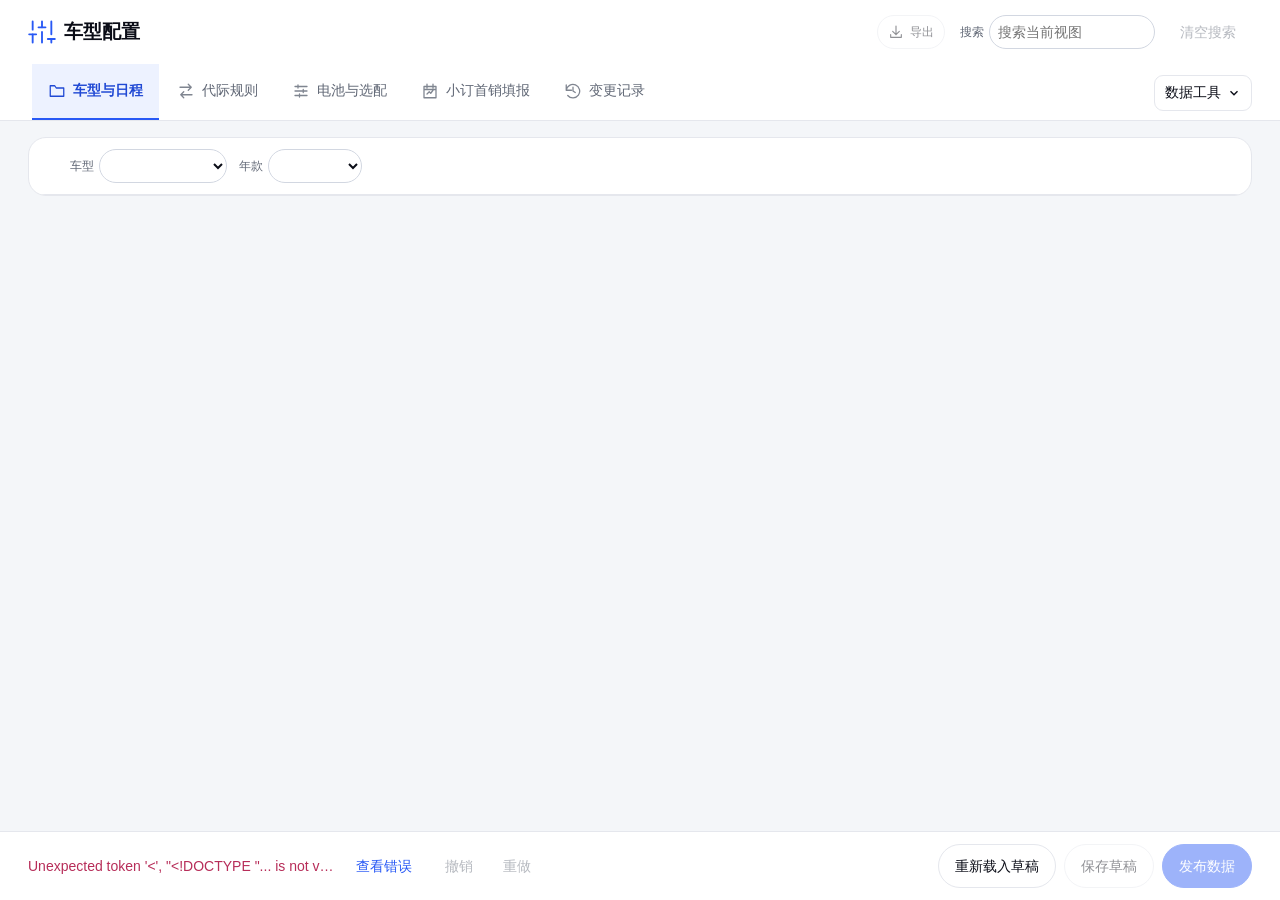
==== web/index.html @ f997c11d "固定标题栏搜索并将车型和年款筛选移入日程工具栏" ====
<!doctype html>
<html lang="zh-CN"><head><meta charset="utf-8"><meta name="viewport" content="width=device-width,initial-scale=1"><title>车型配置管理</title><script src="frame-account.js"></script><link rel="stylesheet" href="style.css"></head><body>
<header>
  <div class="heading">
    <div class="heading-identity"><h1 class="product-title"><svg class="title-icon" viewBox="0 0 24 24" fill="none" stroke="currentColor" stroke-width="1.6" stroke-linecap="round" stroke-linejoin="round" aria-hidden="true" focusable="false"><path d="M4 21v-7m0-4V3m8 18v-9m0-4V3m8 18v-3m0-4V3"/><path d="M1 14h6m2-6h6m2 10h6"/></svg>车型配置</h1></div>
    <div class="top-actions">
      <button id="template" hidden title="下载模板" aria-label="下载模板"><svg viewBox="0 0 24 24" aria-hidden="true" focusable="false"><path d="M7 3h8l4 4v14H5V3h2Zm7 0v5h5m-7 2v7m-3-3 3 3 3-3"/></svg><span>模板</span></button>
      <button id="import" hidden class="primary" title="批量导入" aria-label="批量导入"><svg viewBox="0 0 24 24" aria-hidden="true" focusable="false"><path d="M12 16V3m-5 5 5-5 5 5M4 15v5h16v-5"/></svg><span>批量导入</span></button>
      <button id="export" title="导出 Excel" aria-label="导出 Excel"><svg viewBox="0 0 24 24" aria-hidden="true" focusable="false"><path d="M12 3v13m-5-5 5 5 5-5M4 16v4h16v-4"/></svg><span>导出</span></button>
      <input id="file" type="file" accept=".xlsx" multiple hidden>
    </div>
    <button type="button" class="mobile-filter-toggle" aria-expanded="false" aria-controls="catalog-filters">筛选</button>
    <div id="catalog-filters" class="filters" role="group" aria-label="筛选">
      <label>搜索<input id="search" type="search" placeholder="搜索当前视图"></label>
      <button id="clear-filters" class="quiet" disabled>清空搜索</button>
    </div>
  </div>
  <nav aria-label="配置管理">
    <button data-tab="schedule" class="active" aria-current="page"><svg viewBox="0 0 24 24" aria-hidden="true" focusable="false"><path d="M3 5h6l2 3h10v11H3z"/></svg>车型与日程</button>
    <button data-tab="generation"><svg viewBox="0 0 24 24" aria-hidden="true" focusable="false"><path d="M4 7h15m-4-4 4 4-4 4M20 17H5m4-4-4 4 4 4"/></svg>代际规则</button>
    <button data-tab="options"><svg viewBox="0 0 24 24" aria-hidden="true" focusable="false"><path d="M4 6h16M4 12h16M4 18h16M8 4v4m7 2v4m-5 2v4"/></svg>电池与选配</button>
    <button data-tab="reporting"><svg viewBox="0 0 24 24" aria-hidden="true" focusable="false"><path d="M4 6h16v15H4zM4 10h16M8 3v5m8-5v5m-8 8 3-3 2 2 3-4"/></svg>小订首销填报</button>
    <button data-tab="history"><svg viewBox="0 0 24 24" aria-hidden="true" focusable="false"><path d="M3 11a9 9 0 1 1 2 7M3 4v7h7m2-4v5l3 2"/></svg>变更记录</button>
  </nav>
  <div class="data-tools">
    <button type="button" id="data-tools" aria-controls="data-tools-panel" aria-expanded="false">数据工具<svg viewBox="0 0 16 16" aria-hidden="true"><path d="m4 6 4 4 4-4"/></svg></button>
    <div id="data-tools-panel" role="group" aria-labelledby="data-tools" hidden>
      <label id="owner-label" hidden>维护人<input id="owner" maxlength="100" autocomplete="off"></label>
      <button type="button" id="reload-rules" disabled>从脚本重新载入</button>
      <button type="button" id="campaign-import" disabled>导入小订首销旧表</button>
      <button type="button" id="campaign-undo-import" hidden>撤销旧表导入</button>
      <button type="button" data-runtime>运行路径</button>
    </div>
    <input type="file" id="campaign-file" accept=".xlsx" hidden>
  </div>
</header>
<main>
  <section class="panel">
    <div class="view-toolbar">
      <div id="view-tabs" class="view-tabs" role="group" aria-label="编辑视图"></div>
      <div id="schedule-filters" role="group" aria-label="车型与日程筛选">
        <label>车型<select id="model"></select></label>
        <label>年款<select id="year"></select></label>
        <button id="clear-schedule-filters" class="quiet" hidden>清空筛选</button>
      </div>
      <div id="actions"></div>
    </div>
    <div id="content"></div>
    <div class="results-summary">
      <span id="count" class="muted"></span>
      <div id="pagination" class="pagination"></div>
    </div>
  </section>
</main>
<footer><div><span id="status" role="status" aria-live="polite">正在载入…</span><span id="notice" role="status"></span><span id="error-notice" role="alert"></span><button id="error-detail" class="link" hidden>查看错误</button><div class="undo-actions"><button id="undo" aria-keyshortcuts="Control+Z Meta+Z" title="撤销（Ctrl / ⌘ + Z）" class="quiet" disabled>撤销</button><button id="redo" aria-keyshortcuts="Control+Y Meta+Shift+Z" title="重做（Ctrl + Y / ⌘ + Shift + Z）" class="quiet" disabled>重做</button></div></div><div class="save-actions"><button id="reload">重新载入草稿</button><button id="save" disabled>保存草稿</button><button id="publish" class="primary" disabled>发布配置</button></div></footer>
<dialog id="dialog" aria-labelledby="dialog-title"><div class="dialog-head"><h2 id="dialog-title"></h2><button id="close" aria-label="关闭">×</button></div><div id="dialog-error" class="error" role="alert"></div><div id="dialog-body"></div><div class="dialog-actions"><button id="cancel">取消</button><button id="confirm" class="primary">确定</button></div></dialog><script src="rules.js" defer></script><script src="campaign.js" defer></script><script src="app.js" defer></script></body></html>
---- web/style.css ----
:root {
  color-scheme: light dark;
  --bg: #f4f6f9;
  --surface: #fff;
  --table-head: #f9fafc;
  --row-hover: #fafbff;
  --row-selected: #f5f8ff;
  --text: #0b0d17;
  --muted: #606775;
  --border: #e5e7ed;
  --field-border: #d2d7e1;
  --blue: #2859f5;
  --on-primary: white;
  --primary-hover: #2049d4;
  --accent-text: #2049d4;
  --selected: #edf2ff;
  --focus: #476bcf;
  --green: #14764a;
  --success-bg: #eaf4ef;
  --pending-text: #8b5500;
  --pending-bg: #fff6e8;
  --neutral-text: #454c59;
  --neutral-bg: #f3f4f6;
  --red: #b72d59;
  --error-bg: #fff2f5;
  --error-border: #f4b8cc;
  --shadow: #17244433;
  --scrim: #11182766;
  --panel-radius: 18px;
  --control-radius: 999px;
  --motion-press: 80ms;
  --motion-state: 120ms;
  --motion-view: 160ms;
  --ease-out: cubic-bezier(.2,.7,.2,1);
  --ease-in: cubic-bezier(.4,0,1,1);
}
@media (prefers-color-scheme: dark) {
  :root {
    --bg: #13171e;
    --surface: #1b202b;
    --table-head: #202632;
    --row-hover: #232b3b;
    --row-selected: #26344b;
    --text: #edf0f6;
    --muted: #a8b4c6;
    --border: #374152;
    --field-border: #68778c;
    --blue: #94b0ff;
    --on-primary: #0e1c3e;
    --primary-hover: #aac1ff;
    --accent-text: #aec4ff;
    --selected: #283655;
    --focus: #afc6ff;
    --green: #a4e9c2;
    --success-bg: #1a3229;
    --pending-text: #f9d899;
    --pending-bg: #392e1a;
    --neutral-text: #c7ceda;
    --neutral-bg: #2a303c;
    --red: #ffafbf;
    --error-bg: #3c242c;
    --error-border: #754350;
    --shadow: #0008;
    --scrim: #080c15a8;
  }
}
*{box-sizing:border-box}
body{margin:0;background:var(--bg);color:var(--text);font:14px/1.5 'Segoe UI','Microsoft YaHei',sans-serif}
header{background:var(--surface);padding:22px 28px 0;border-bottom:1px solid var(--border)}
.heading{display:flex;align-items:center;gap:14px;flex-wrap:wrap}
h1{font-size:27px;margin:0;letter-spacing:-.7px}
h2{font-size:16px;margin:0}
.top-actions{margin-left:auto;display:flex;gap:8px}
.badge{background:var(--selected);color:var(--blue);padding:4px 10px;border-radius:6px;font-size:12px}
nav{display:flex;gap:4px;margin-top:18px;padding-bottom:12px;overflow:auto}
button,input,select{font:inherit}
button{min-height:42px;padding:8px 16px;border:1px solid var(--border);border-radius:9px;background:var(--surface);color:var(--text);cursor:pointer;white-space:nowrap}
@media (hover:hover){button:where(:not(:disabled)):hover{background:var(--selected)}}
button:disabled{opacity:.45;cursor:not-allowed}
.primary{background:var(--blue);border-color:var(--blue);color:var(--on-primary)}
@media (hover:hover){.primary:hover:not(:disabled){background:var(--primary-hover)}}
nav button,nav a{border:0;border-radius:10px;background:transparent;color:var(--muted);padding:10px 14px;min-width:max-content}
nav .active{background:var(--selected);color:var(--blue);}
nav button:hover,nav a:hover{background:var(--bg);color:var(--blue)}
nav .active:hover{background:var(--selected)}
main{padding:24px 28px 100px}
label{display:grid;gap:6px;color:var(--muted);font-size:12px}
input,select{border:1px solid var(--field-border);border-radius:8px;min-height:42px;padding:9px 12px;color:var(--text);background:var(--surface);max-width:100%;min-width:0}
.muted{color:var(--muted);font-size:12px}
.panel{background:var(--surface);border:1px solid var(--border);border-radius:var(--panel-radius);overflow:hidden}
.scroll{overflow:auto}
table{border-collapse:collapse;width:100%;white-space:nowrap;text-align:left}
th{background:var(--table-head);color:var(--muted);font-weight:500;font-size:12px;padding:14px 22px}
td{border-top:1px solid var(--border);padding:14px 22px}
@media (hover:hover){tbody tr:hover{background:var(--row-hover)}}
td small{display:block;color:var(--muted);font-size:var(--type-note)}
td select{min-width:150px;width:100%;border:0}
.state-0{background:var(--pending-bg);color:var(--pending-text)}
.state-1{background:var(--selected);color:var(--blue)}
.state-2{background:var(--success-bg);color:var(--green)}
.state-3{background:var(--neutral-bg);color:var(--neutral-text)}
.empty{padding:70px 20px;text-align:center;color:var(--muted)}
.empty strong{display:block;color:var(--text);font-size:16px;margin-bottom:16px}
footer{position:fixed;bottom:0;left:0;right:0;background:var(--surface);border-top:1px solid var(--border);display:flex;align-items:center;justify-content:space-between;padding:14px 28px;gap:12px;z-index:2}
footer>div{display:flex;gap:8px}
#status{color:var(--muted);font-size:12px}
dialog{color:var(--text);background:var(--surface);width:min(860px,calc(100% - 28px));max-height:85vh;border:1px solid var(--border);border-radius:16px;padding:0;box-shadow:0 8px 24px var(--shadow)}
dialog::backdrop{background:var(--scrim)}
.dialog-head{display:flex;align-items:center;justify-content:space-between;padding:18px 24px;border-bottom:1px solid var(--border)}
#dialog-body{padding:20px 24px;overflow:auto;max-height:60vh}
.dialog-actions{padding:16px 24px;border-top:1px solid var(--border);display:flex;justify-content:end;gap:8px}
.form{display:grid;grid-template-columns:1fr 1fr;gap:16px}
.form label{font-size:13px}
.form .wide{grid-column:1/-1}
.members{display:flex;gap:10px;flex-wrap:wrap}
.members label{display:flex;align-items:center;border:1px solid var(--border);padding:4px 10px;border-radius:7px}
.members input{min-height:20px}
.error{color:var(--red);white-space:pre-wrap}
.link{color:var(--blue);border:0;background:none;padding:4px 0;min-height:32px}
.diff td{white-space:normal;word-break:break-word;min-width:120px}
:focus-visible{outline:3px solid var(--focus);outline-offset:3px}
@media(max-width:700px){header{padding:18px 14px 0}
h1{font-size:23px}
.top-actions{margin-left:0}
nav{gap:4px;margin-top:14px}
main{padding:18px 12px 142px}
td,th{padding:12px 16px}
footer{padding:12px;flex-wrap:wrap}
footer>div{width:100%;justify-content:end}
.form{grid-template-columns:1fr}
.form .wide{grid-column:auto}}
th small{display:block;margin-top:3px;font-weight:400;color:var(--muted)}
button,input,select{min-height:44px}
/* Editing workspace */
[hidden]{display:none!important}
h3{font-size:14px;margin:0 0 12px}
textarea{font:inherit;background:var(--surface);resize:vertical;border:1px solid var(--field-border);border-radius:8px;padding:12px;min-height:120px;width:100%;color:var(--text)}
.heading{gap:12px}
.save-actions button{border-radius:var(--control-radius)}
.view-toolbar{display:flex;flex-wrap:wrap;align-items:center;gap:4px 12px;padding:6px 18px;border-bottom:1px solid var(--border)}
.view-tabs{display:flex;gap:4px;max-width:100%;min-width:0;overflow-x:auto;padding:4px;scrollbar-width:thin}
.view-tabs button{flex:none}
#actions{display:flex;flex-wrap:wrap;gap:6px;margin-inline-start:auto;max-width:100%}
#actions:empty{display:none}
.view-tabs button{border:0;border-radius:10px;background:transparent;color:var(--muted);padding:10px 14px}
.view-tabs .active{background:var(--selected);color:var(--blue);}
.bulkbar{display:flex;align-items:center;gap:16px;flex-wrap:wrap;padding:12px 22px;background:var(--surface);border-bottom:1px solid var(--border);font-size:13px}
.bulkbar button:last-child{margin-left:auto}
.inline-label{display:flex;align-items:center;gap:8px;font-size:13px}
.inline-label select{min-height:36px;padding:6px 10px;max-width:180px}
.check-label{display:flex;align-items:center;gap:8px;font-size:13px;color:var(--text)}
input[type=checkbox],input[type=radio]{width:18px;height:18px;min-height:18px;padding:0;accent-color:var(--blue);flex-shrink:0;cursor:pointer}
.check-label{min-height:32px;cursor:pointer}
.check-cell{width:48px;padding-left:18px!important;padding-right:8px!important}
.check-cell input{display:block;margin:auto}
.selected td{background:var(--row-selected)}
th,td{padding:13px 18px}
td{max-width:350px;overflow-wrap:anywhere;white-space:normal}
th{position:sticky;top:0;z-index:1}
.operation{min-width:130px;white-space:nowrap}
.operation .link{padding:4px 8px;min-height:38px}
th small,td small{font-size:12px}
.pill{padding:3px 9px;border-radius:5px;background:var(--selected);color:var(--accent-text);display:inline-block;white-space:nowrap;font-size:12px}
.pill.retired{background:var(--neutral-bg);color:var(--muted)}
.matrix-scroll{max-height:60vh}
.matrix-table{min-width:650px}
.matrix-table td:not(.check-cell){min-width:190px}
.matrix-table td.sticky-col{min-width:180px}
.matrix-table th:not(.check-cell){max-width:270px;white-space:normal;min-width:190px}
.matrix-table th.sticky-col{z-index:3}
.sticky-col{position:sticky;left:0;background:var(--surface);z-index:2;box-shadow:1px 0 var(--border)}
th.sticky-col{background:var(--table-head)}
.matrix-table select{border:1px solid transparent;padding:10px 12px;min-height:42px;min-width:155px}
.inapplicable{text-align:center;color:var(--muted)}
.results-summary{display:flex;align-items:center;flex-wrap:wrap;gap:6px 12px;padding:8px 22px;border-top:1px solid var(--border)}
.results-summary:has(#count:empty):has(#pagination:empty),#count:empty{display:none}
.pagination{display:flex;justify-content:flex-end;align-items:center;gap:12px;margin-inline-start:auto;color:var(--muted);font-size:12px}
.pagination:empty{display:none}
.pagination button{min-height:36px}
footer{background:var(--surface);padding:12px 28px}
footer>div{align-items:center;display:flex;gap:20px}
.undo-actions{display:flex;gap:4px}
.quiet{background:transparent;border-color:transparent;color:var(--muted);padding:8px 12px}
.quiet:hover{background:var(--selected)}
.save-actions{gap:8px}
#dialog{color:var(--text);background:var(--surface);width:min(1020px,calc(100% - 28px))}
#dialog-error:not(:empty){padding:12px 24px;border-bottom:1px solid var(--border);background:var(--error-bg);max-height:120px;overflow:auto}
#dialog-body{max-height:62vh}
.form{gap:18px 24px}
.form label{position:relative}
.required{color:var(--red);position:absolute;left:-10px;top:0}
.members{gap:8px}
.members label{font-size:13px;min-height:42px;cursor:pointer}
.members input{min-height:18px}
.form>.wide{grid-column:1/-1}
.selection-summary{padding:12px 16px;margin-bottom:16px;border-radius:8px;background:var(--selected);color:var(--accent-text);font-size:13px}
.record-list{list-style:none;margin:0;padding:0;max-height:270px;overflow:auto}
.record-list li{padding:10px 4px;border-bottom:1px solid var(--border)}
.file-list{display:flex;gap:8px;flex-wrap:wrap;margin-bottom:16px}
.file-list span{border:1px solid var(--border);border-radius:6px;padding:6px 10px;overflow-wrap:anywhere}
.import-summary{display:grid;grid-template-columns:repeat(4,1fr);border:1px solid var(--border);border-radius:10px;margin-bottom:18px}
.import-summary span{padding:12px 16px;color:var(--muted)}
.import-summary b{display:block;font-size:22px;color:var(--text);font-weight:600}
.diff td{white-space:pre-wrap;min-width:140px;font-size:13px}
.diff td:first-child small{max-width:230px;overflow-wrap:anywhere}
.export-options{display:grid;gap:12px}
.export-options label{display:flex;gap:12px;align-items:center;border:1px solid var(--border);padding:16px;border-radius:8px;font-size:14px;cursor:pointer}
@media(max-width:700px){header{padding-top:16px}
.view-toolbar{padding:4px 8px;gap:4px 6px}
.view-tabs button,#actions button{padding:6px 10px}
.bulkbar{padding:12px;gap:10px}
.bulkbar .inline-label{flex:1}
.bulkbar .inline-label select{max-width:100%;width:100%}
.bulkbar button:last-child{margin-left:0}
.matrix-scroll{max-height:65vh}
footer{padding:10px 12px;gap:8px}
footer>div{width:100%;justify-content:space-between;gap:8px}
.save-actions{justify-content:stretch}
.save-actions button{flex:1;padding:8px}
.undo-actions button{min-height:32px;padding:4px 10px}
main{padding-bottom:156px}
.form>.wide{grid-column:auto}
.import-summary{grid-template-columns:repeat(2,1fr)}
#dialog-body{padding:16px;max-height:57vh}
.dialog-head,.dialog-actions{padding:12px 16px}
.results-summary{padding:8px 12px}
.pagination{gap:8px}
.sticky-col{max-width:160px!important;min-width:140px!important}
nav{scrollbar-width:thin}}
@media(max-width:700px){.bulkbar{display:grid;grid-template-columns:1fr 1fr;align-items:center}
.bulkbar .inline-label{display:grid;gap:4px;min-width:0}
.bulkbar .inline-label select{min-width:0}
.bulkbar button:last-child{grid-column:1/-1;width:100%}
.bulkbar .check-label{white-space:nowrap}
.bulkbar #selection-count{text-align:right}}
footer{z-index:10}
nav a{display:inline-flex;align-items:center;text-decoration:none}
.rule-table { min-width: 560px; }
.rule-table td:not(.operation) { min-width: 108px; }
.conditional-prices { min-width:0; margin:0; padding:12px; border:1px solid var(--border); border-radius:8px; }
.conditional-prices legend { color:var(--muted); font-size:13px; }
.price-row { display:grid; grid-template-columns:minmax(0,1fr) minmax(0,1fr) auto; align-items:end; gap:8px; margin-bottom:10px; }
.price-row label { min-width:0; }
.price-row:has(input[type="hidden"]) label { grid-column:span 2; }
.rule-actions { display: flex; flex-wrap: wrap; gap: 4px; min-width: 132px; }
.rule-source-status { margin: 0; padding: 10px 18px; border-bottom: 1px solid var(--border); }
#dialog-body pre { white-space: pre-wrap; overflow-wrap: anywhere; font-size: var(--type-table); }
.script-diff { max-height: 40vh; overflow: auto; background: var(--bg); border-radius: 8px; padding: 14px; }
.product-title{display:flex;align-items:center;gap:8px;font-weight:700;line-height:1.15;letter-spacing:normal}
.title-icon{display:block;width:28px;height:28px;flex-shrink:0;color:var(--blue)}
.planhub-embedded .product-title > .title-icon { display: none; }

/* Workbench typography */
:root {
  --type-title: 19px;
  --type-section: 16px;
  --type-body: 14px;
  --type-table: 13px;
  --type-note: 12px;
}
h1,
.product-title { font-size: var(--type-title); }
h2, h3 { font-size: var(--type-section); }
body, nav button, nav a,
.top-actions button, button, input, select, textarea { font-size: var(--type-body); }
table, th, td,
.diff td { font-size: var(--type-table); }
.badge,
.muted, th small, td small,
.pagination, #status { font-size: var(--type-note); }

/* Keep the functional tab strip on its specified light palette in both themes. */
@media (prefers-color-scheme: dark) {
  header nav {
    --surface: #fff; --muted: #606775; --border: #e5e7ed;
    --selected: #edf2ff; --accent-text: #2049d4; --blue: #2859f5;
  }
}
header nav [data-tab] {
  display: inline-flex;
  align-items: center;
  justify-content: center;
  flex: 0 0 auto;
  gap: 7px;
  height: 56px;
  min-height: 56px;
  padding: 0 16px;
  border: 0;
  border-bottom: 2.5px solid transparent;
  border-radius: 0;
  color: var(--muted);
  background: transparent;
  font-size: 14px;
  font-weight: 400;
  line-height: 1.4;
  white-space: nowrap;
  text-decoration: none;
  box-shadow: none;
  cursor: pointer;
  transition: color .16s ease, border-color .16s ease, background-color .16s ease;
}
header nav [data-tab]:not(:disabled):hover { background: var(--selected); color: var(--accent-text); }
header nav [data-tab][aria-current="page"]:not(:disabled) {
  background: var(--selected);
  color: var(--accent-text);
  border-bottom-color: var(--blue);
  font-weight: 700;
}
header nav [data-tab]:focus-visible { outline: 2px solid var(--blue); outline-offset: -3px; }
header nav [data-tab] svg { width: 18px; height: 18px; flex: 0 0 18px; color: inherit; opacity: .8; }
header nav [data-tab][aria-current="page"] svg { opacity: 1; }
header nav [data-tab]:active { transform: none; }
header nav svg { fill: none; stroke: currentColor; stroke-width: 1.7; stroke-linecap: round; stroke-linejoin: round; }

/* Shared vertical rhythm of the embedded dashboards. */
:root {
  --toolbar-height: 64px;
  --navigation-height: 57px;
  --dashboard-gap: 16px;
}
@media (max-width: 640px) {
  :root { --dashboard-gap: 12px; }
}
header {
  display: grid;
  grid-template-columns: minmax(0, 1fr) auto;
  align-items: center;
  column-gap: 12px;
  padding-block: 0;
  border-bottom: 0;
  box-shadow: inset 0 -1px var(--border);
}
header .heading {
  grid-area: 1 / 1 / 2 / -1;
  min-width: 0;
  height: var(--toolbar-height);
  flex-wrap: nowrap;
}
.heading-identity { display:flex; align-items:center; gap:8px; flex:none; }
header .top-actions { align-items:center; gap:6px; flex-wrap:nowrap; }
.top-actions :is(button,a) {
  display:inline-flex; align-items:center; justify-content:center; gap:6px;
  min-height:34px; padding:6px 10px; border:1px solid var(--border);
  border-radius:var(--control-radius); background:var(--surface); color:var(--text);
  font:500 12px/1.4 "Noto Sans SC","PingFang SC","Microsoft YaHei UI",sans-serif;
  white-space:nowrap; text-decoration:none;
}
.top-actions svg { width:16px; height:16px; flex:none; fill:none; stroke:currentColor; stroke-width:1.7; stroke-linecap:round; stroke-linejoin:round; }
.top-actions :is(button,a):hover:not(:disabled) { color:var(--blue); background:var(--selected); border-color:var(--blue); }
.top-actions .primary { background:var(--blue); border-color:var(--blue); color:var(--on-primary); }
.top-actions .primary:hover:not(:disabled) { color:var(--on-primary); background:var(--primary-hover); border-color:var(--primary-hover); }
.top-actions :focus-visible { outline:2px solid var(--blue); outline-offset:2px; }
@media (max-width:1100px) {
  header .top-actions { gap:4px; }
  .top-actions :is(button,a) { width:36px; padding:0; }
  .top-actions :is(button,a) span { display:none; }
}
header nav {
  grid-area: 2 / 1 / 3 / -1;
  margin-inline: -28px 104px;
  display: flex; flex-wrap: nowrap; gap: 2px;
  background: var(--surface); border-bottom: 1px solid var(--border);
  overflow-x: auto; overflow-y: hidden; scrollbar-width: none;
  min-width: 0;
  height: var(--navigation-height);
  align-items: center;
  margin-block: 0;
  padding: 0 32px;
}
header nav::-webkit-scrollbar { display: none; }
.data-tools { grid-area:2 / 2; justify-self:end; position:relative; z-index:11; }
#data-tools { display:flex; align-items:center; gap:6px; min-height:36px; padding:6px 10px; }
#data-tools svg { width:14px; height:14px; fill:none; stroke:currentColor; stroke-width:1.6; }
#data-tools[aria-expanded="true"] { color:var(--accent-text); background:var(--selected); }
#data-tools[aria-expanded="true"] svg { transform:rotate(180deg); }
#data-tools-panel {
  position:absolute; inset-inline-end:0; top:calc(100% + 4px);
  display:grid; padding:4px; min-width:158px;
  border:1px solid var(--border); border-radius:10px; background:var(--surface);
  box-shadow:0 6px 18px var(--shadow);
}
#data-tools-panel button { text-align:start; white-space:nowrap; border:0; border-radius:6px; }
#data-tools-panel button:focus-visible { outline-offset:-2px; }
#owner-label { padding:6px 8px; }
#owner { width:100%; min-width:8em; }
main { padding-top: var(--dashboard-gap); }

.heading h1, header nav :is(button, a), .view-tabs button {
  font-family: "Noto Sans SC", "Source Han Sans SC", "PingFang SC", "Microsoft YaHei UI", sans-serif;
}

.filters, #schedule-filters {
  display: flex;
  min-width: 0;
  align-items: center;
  gap: 12px;
  padding: 5px 3px;
}
#schedule-filters { flex-wrap: wrap; }
.filters > label, #schedule-filters > label {
  display: flex;
  flex: none;
  align-items: center;
  gap: 5px;
  white-space: nowrap;
}
#search, #schedule-filters select {
  width: 94px;
  min-height: 34px;
  padding: 5px 8px;
  border-radius: var(--control-radius);
}
#schedule-filters #model { width: clamp(110px, 10vw, 180px); }
#search { width: clamp(132px, 13vw, 210px); }
#clear-filters, #clear-schedule-filters { flex:none; min-height:34px; }
.mobile-filter-toggle { display: none; }

@media (max-width: 700px) {
  header { grid-template-columns:minmax(0,1fr) auto auto; column-gap:8px; }
  header .top-actions { grid-area:1 / 2 / 2 / -1; justify-self:end; }
  .data-tools { grid-area:2 / 3; }
  #data-tools { min-height:44px; }
  header .heading { display: contents; }
  .heading-identity {
    grid-area: 1 / 1;
    min-height: var(--toolbar-height);
    flex-direction: column;
    justify-content: center;
    align-items: flex-start;
    gap: 2px;
  }
  .top-actions :is(button,a) { width: 44px; min-height: 44px; }
  header nav { grid-area: 2 / 1; margin-inline: -14px 0; }
  .mobile-filter-toggle {
    display: block;
    min-height: 44px;
    border-radius: 10px;
  }
  .mobile-filter-toggle { grid-area: 2 / 2; justify-self: end; }
  .mobile-filter-toggle[aria-expanded="true"] { background: var(--selected); color: var(--accent-text); }
  .filters { display: none; }
  .mobile-filter-toggle[aria-expanded="true"] + .filters {
    grid-area: 3 / 1 / auto / -1;
    display: grid;
    grid-template-columns: minmax(0, 1fr) auto;
    align-items: end;
    gap: 8px;
    padding: 4px 0 12px;
    overflow: visible;
  }
  .filters > label { display: grid; gap: 3px; }
  #search { width: 100%; }
  #search, #clear-filters, #schedule-filters select, #clear-schedule-filters { min-height: 44px; }
}

/* Keep data changes local. Scrolling and resizing always follow native input. */
button, a, .row-hit, .check-label { touch-action: manipulation; }
button, header nav a, input, select, textarea {
  transition: background-color var(--motion-state) var(--ease-out),
              border-color var(--motion-state) var(--ease-out),
              color var(--motion-state) var(--ease-out);
}
button, header nav a {
  transition-property: background-color, border-color, color, opacity, transform;
}
button:active:not(:disabled), header nav a:active {
  transform: translateY(1px);
  transition-duration: var(--motion-press);
}
button:disabled { transform: none; }
button:where(:not(:disabled)):active { background-color: var(--selected); }
.primary:active:not(:disabled), .top-actions .primary:active:not(:disabled) {
  color: var(--on-primary);
  background-color: var(--primary-hover);
}
select:focus-visible, input:focus-visible, textarea:focus-visible { border-color: var(--focus); }
.matrix-table select:focus-visible { outline-offset: 1px; }
/* A request locks writes immediately. Keep previously enabled controls legible. */
[data-request-disabled="false"]:disabled { opacity: 1; cursor: progress; }
.matrix-table select:disabled:not([data-request-disabled="false"]) {
  appearance: none;
  opacity: 1;
  cursor: default;
}
.year-value, .pagination, #count, #selection-count, .import-summary b {
  font-variant-numeric: tabular-nums;
}
.year-value { white-space: nowrap; }
.row-hit {
  display: grid;
  place-items: center;
  min-height: 44px;
  min-width: 44px;
  cursor: pointer;
}
.check-cell:has(.row-hit) { padding: 0 2px !important; }
.row-hit:has(:disabled) { cursor: default; }
.export-options label:has(:checked), .members label:has(:checked) {
  background: var(--selected);
  border-color: var(--blue);
  color: var(--text);
}
footer > div:first-child {
  flex: 1 1 auto;
  display: grid;
  grid-template-columns: minmax(0, 22em) auto;
  justify-content: start;
}
#status, #notice {
  grid-area: 1 / 1;
  min-width: 0;
  overflow: hidden;
  white-space: nowrap;
  text-overflow: ellipsis;
}
#notice {
  opacity: 0;
  font-size: var(--type-note);
  color: var(--green);
  transition: opacity var(--motion-state) var(--ease-out);
}
#notice:not(:empty) { opacity: 1; }
body:not([aria-busy="true"]) footer:has(#notice:not(:empty)) #status { visibility: hidden; }
body[aria-busy="true"] #notice { visibility: hidden; }
.undo-actions { grid-area: 1 / 2; }
#dialog-error, #dialog-body { overflow-wrap: anywhere; }
.form > *, footer > div, #dialog-error, #dialog-body { min-width: 0; }
dialog[open] { display: flex; flex-direction: column; }
#dialog { max-height: min(90dvh, 100% - 16px); }
#dialog-body, #dialog-error { min-height: 0; overscroll-behavior: contain; }
.dialog-head, .dialog-actions { flex: none; }
dialog:not([open]) { pointer-events: none; }
/* The discard prompt keeps the safer, focused action visually primary. */
#dialog:has(#dialog-body[hidden]) #cancel {
  color: var(--on-primary);
  background: var(--blue);
  border-color: var(--blue);
}
#dialog:has(#dialog-body[hidden]) #confirm {
  color: var(--red);
  background: var(--surface);
  border-color: var(--error-border);
}
@media (hover: hover) {
  #dialog:has(#dialog-body[hidden]) #cancel:hover { background: var(--primary-hover); }
  #dialog:has(#dialog-body[hidden]) #confirm:hover { background: var(--error-bg); }
}

/* Discrete transitions retain the native modal layer only for its visual exit. */
@supports (transition-behavior: allow-discrete) {
  dialog {
    opacity: 0;
    transform: translateY(4px);
    transition: opacity var(--motion-state) var(--ease-in),
                transform var(--motion-state) var(--ease-in),
                display var(--motion-state) allow-discrete,
                overlay var(--motion-state) allow-discrete;
  }
  dialog::backdrop {
    will-change: opacity;
    opacity: 0;
    transition: opacity var(--motion-state) var(--ease-in),
                display var(--motion-state) allow-discrete,
                overlay var(--motion-state) allow-discrete;
  }
  dialog[open], dialog[open]::backdrop {
    opacity: 1;
    transition-duration: var(--motion-view);
    transition-timing-function: var(--ease-out);
  }
  dialog[open] { transform: none; }
  @starting-style {
    dialog[open], dialog[open]::backdrop { opacity: 0; }
    dialog[open] { transform: translateY(4px); }
  }
}

@media (max-width: 700px) {
  main { padding-bottom: calc(156px + env(safe-area-inset-bottom)); }
  footer { padding-bottom: max(10px, env(safe-area-inset-bottom)); }
  footer > div:first-child { flex-basis: 100%; grid-template-columns: minmax(0, 1fr) auto; }
  .pagination, .dialog-actions, .save-actions { flex-wrap: wrap; }
  .undo-actions, .dialog-actions button { flex-shrink: 0; }
  .undo-actions button, .operation .link, .pagination button, .link,
  .check-label, .members label, .inline-label select { min-height: 44px; }
  .undo-actions button { min-width: 44px; }
  table:not(.matrix-table):not(.rule-table) tbody td:not(.check-cell, .operation, .report-spacer) {
    min-width: 5.5em;
  }
  #dialog-body { max-height: 65dvh; }
  @supports (transition-behavior: allow-discrete) {
    .filters {
      grid-area: 3 / 1 / auto / -1;
      grid-template-columns: minmax(0, 1fr) auto;
      align-items: end;
      gap: 8px;
      padding: 4px 0 12px;
      opacity: 0;
      transform: translateY(-3px);
      transition: opacity var(--motion-press) var(--ease-in),
                  transform var(--motion-press) var(--ease-in),
                  display var(--motion-press) allow-discrete;
    }
    .mobile-filter-toggle[aria-expanded="false"] + .filters { pointer-events: none; }
    .mobile-filter-toggle[aria-expanded="true"] + .filters {
      opacity: 1;
      transform: none;
      transition-duration: var(--motion-state);
      transition-timing-function: var(--ease-out);
    }
    @starting-style {
      .mobile-filter-toggle[aria-expanded="true"] + .filters {
        opacity: 0;
        transform: translateY(-3px);
      }
    }
  }
}
@media (max-width: 700px) and (pointer: coarse) {
  input, select, textarea { font-size: 16px; }
}
@media (prefers-reduced-motion: reduce) {
  *, *::before, *::after, dialog::backdrop {
    animation: none !important;
    transition: none !important;
    scroll-behavior: auto !important;
  }
  button:active:not(:disabled), header nav a:active { transform: none; }
}

/* Keep recoverable errors in reach while the user is deep in a long table. */
footer #error-notice {
  grid-area: 1 / 1;
  padding: 0;
  border: 0;
  margin: 0;
  min-width: 0;
  overflow: hidden;
  text-overflow: ellipsis;
  white-space: nowrap;
  color: var(--red);
  background: transparent;
}
footer:has(#error-notice:not(:empty)) #status { visibility: hidden; }
footer > div:first-child:has(#error-notice:not(:empty)) {
  grid-template-columns: minmax(0, 22em) auto auto;
}
#error-detail { grid-area: 1 / 2; white-space: nowrap; }
footer:has(#error-notice:not(:empty)) .undo-actions { grid-area: 1 / 3; }
@media (max-width: 700px) {
  footer > div:first-child:has(#error-notice:not(:empty)) {
    grid-template-columns: minmax(0, 1fr) auto auto;
  }
}
.campaign-table th:first-child,.campaign-table td:first-child { position:sticky;left:0;z-index:1;background:var(--surface); }
.campaign-table th:first-child { background:var(--table-head); }
.campaign-table td { font-variant-numeric:tabular-nums; }
.campaign-form output { display:block;min-height:38px;padding:8px 0;color:var(--muted); }
.campaign-export { display:grid;gap:16px; }
.campaign-export fieldset { border:0;padding:0;margin:0;min-width:0; }
.campaign-export legend,.campaign-export summary { font-weight:600;margin-bottom:6px; }
.campaign-export summary { cursor:pointer; }
@media (max-width:680px) {
  #actions:has(#campaign-progress) { margin-inline-start:0; }
  #actions:has(#campaign-progress) .inline-label { flex-wrap:wrap; }
  .campaign-table td:first-child { max-width:40vw;white-space:normal; }
}
.campaign-field-group{border:0;margin:0;padding:0;min-width:0}
.campaign-field-group legend{font-weight:600;margin-bottom:.5rem;padding:0}
.identity-details { display:none; }
.campaign-rates { min-width:0; border-top:1px solid var(--border); }
.campaign-rates summary { width:fit-content; padding:12px 0; cursor:pointer; color:var(--accent-text); }
.campaign-rates summary:focus-visible { outline:2px solid var(--focus); outline-offset:2px; }
.campaign-rates dl { margin:0; }
.campaign-rates dl > div { display:grid; grid-template-columns:minmax(7em,1fr) minmax(0,2fr); gap:12px; padding:8px 0; }
.campaign-rates dd { margin:0; }
.campaign-rates dd output { display:inline; min-height:0; padding:0; color:var(--text); font-variant-numeric:tabular-nums; }
.campaign-rates dd small { display:block; color:var(--muted); overflow-wrap:anywhere; }
.campaign-discrepancy { display:block; color:var(--pending-text); font-size:var(--type-note); font-variant-numeric:tabular-nums; }
.report-matrix {
  max-width:100%; max-height:clamp(16rem,calc(100dvh - 245px),70rem);
  scrollbar-width:thin; scroll-padding-inline-start:clamp(11rem,17vw,16rem);
}
.report-matrix table { border-collapse:separate; border-spacing:0; font-variant-numeric:tabular-nums; }
.report-matrix :is(th,td) { padding:2px 5px; white-space:nowrap; text-align:right; }
.report-matrix thead th { height:32px; text-align:center; z-index:2; box-shadow:0 1px var(--border); }
.report-matrix:not(.campaign-totals) thead th:not(:first-child,:last-child) { text-align:right; padding-inline-end:13px; }
.report-matrix tbody th { top:auto; border-top:1px solid var(--border); color:var(--text); }
.report-matrix tr > th:first-child {
  position:sticky; left:0; width:clamp(11rem,17vw,16rem); min-width:11rem;
  max-width:16rem; text-align:left; padding-inline:12px; background:var(--surface); box-shadow:1px 0 var(--border);
}
.report-matrix thead tr > th:first-child { z-index:3; background:var(--table-head); box-shadow:1px 1px var(--border); }
.report-matrix .report-name { font-weight:600; white-space:normal; word-break:keep-all; overflow-wrap:anywhere; line-height:1.25; }
.report-matrix tbody th small { font-size:11px; margin:0; line-height:1.3; }
.report-matrix [data-report-stage] {
  display:block; width:100%; min-width:0; max-width:100%; min-height:22px;
  border-radius:4px; border-color:var(--field-border); padding:0 4px; font-size:12px; color:var(--muted);
}
.report-matrix .report-value {
  display:block; width:100%; min-width:3rem; min-height:28px; border:0; border-radius:4px;
  padding:3px 8px; background:transparent; color:var(--text); font:inherit; text-align:right;
}
.report-matrix .report-value.missing { color:var(--muted); }
.report-matrix .report-value:focus-visible { outline:2px solid var(--focus); outline-offset:-2px; }
.report-matrix .report-actions { width:1%; text-align:center; }
.report-matrix .report-actions button { padding:2px 6px; font-size:12px; min-height:28px; }
.report-timeline {
  --report-model-width:206px; --report-actions-width:86px; --report-time-width:68px;
  scrollbar-width:auto; scrollbar-color:var(--muted) var(--table-head);
  overscroll-behavior-x:contain;
  scroll-padding-inline:var(--report-model-width) var(--report-actions-width);
}
.report-timeline[data-axis="date"] { --report-time-width:102px; }
@supports selector(::-webkit-scrollbar) {
  .report-timeline { scrollbar-color:auto; }
  .report-timeline::-webkit-scrollbar { width:12px; height:14px; }
  .report-timeline::-webkit-scrollbar-track,.report-timeline::-webkit-scrollbar-corner { background:var(--table-head); }
  .report-timeline::-webkit-scrollbar-thumb {
    background:var(--muted); background-clip:padding-box;
    border:3px solid transparent; border-radius:8px; min-width:24px;
  }
}
.report-timeline:focus-visible { outline:2px solid var(--focus); outline-offset:-2px; }
.report-timeline table { table-layout:fixed; }
.report-timeline tr > th:first-child { width:auto; min-width:0; max-width:none; }
.report-timeline tr > :last-child {
  position:sticky; right:0; z-index:1; background:var(--surface); box-shadow:-1px 0 var(--border);
  text-align:center; white-space:normal; padding-inline:2px;
}
.report-timeline thead tr > :last-child { z-index:3; background:var(--table-head); }
.report-timeline .report-actions { width:auto; }
.report-timeline .report-actions button { padding-inline:4px; }
.report-matrix.report-timeline table tr > .report-spacer {
  padding:0; min-width:0; max-width:none; border-inline:0; pointer-events:none; box-shadow:none;
}
@media (min-width:701px) and (max-width:800px) {
  body:has(.report-timeline) > footer { padding-inline:12px; gap:8px; }
  body:has(.report-timeline) footer > div { gap:8px; }
  body:has(.report-timeline) footer > div:first-child { flex:1; min-width:0; }
}
.campaign-totals tbody td:not(.report-actions) { text-align:center; padding-inline:8px; }
#actions:has(#campaign-progress) { align-items:center; gap:4px; }
#actions:has(#campaign-progress) select { min-width:0; min-height:32px; padding:4px 6px; max-width:12rem; }
@media (min-height:600px) {
  body:has(.report-matrix) { display:flex; flex-direction:column; height:100dvh; }
  body:has(.report-matrix) > header,.panel:has(.report-matrix) > :is(.view-toolbar,.results-summary) { flex:none; }
  body:has(.report-matrix) > footer { position:static; flex:none; }
  main:has(.report-matrix) { display:flex; flex-direction:column; flex:1; min-height:0; padding-bottom:var(--dashboard-gap); }
  .panel:has(.report-matrix),#content:has(.report-matrix) { display:flex; flex-direction:column; min-height:0; }
  #content > .report-matrix { min-height:0; max-height:none; }
}
@media (max-height:599px) {
  body:has(.report-matrix) > footer { position:static; }
  main:has(.report-matrix) { padding-bottom:var(--dashboard-gap); }
  #content > .report-matrix { max-height:none; }
  #content > .report-timeline { max-height:max(13rem,68dvh); }
}
@media (hover:hover) {
  .report-matrix tbody tr:hover > :is(th,td) { background:var(--row-hover); }
  .report-matrix .report-value:hover { background:var(--selected); color:var(--accent-text); }
}
@media (max-width:700px) {
  .report-matrix { max-height:clamp(13rem,calc(100dvh - 245px),45rem); scroll-padding-inline-start:8.25rem; }
  .report-matrix tr > th:first-child { width:8.25rem; min-width:8.25rem; max-width:8.25rem; padding-inline:8px; }
  .report-matrix :is(th,td) { padding-inline:3px; }
  .report-matrix table:not(.matrix-table):not(.rule-table) tbody td:not(.check-cell,.operation,.report-spacer) { min-width:3.2rem; }
  .report-matrix .report-value,.report-matrix .report-actions button { min-height:40px; }
  .report-matrix [data-report-stage] { min-height:28px; }
  #actions:has(#campaign-progress) {
    display:flex; flex-wrap:wrap; align-items:center; width:100%; gap:4px; padding-bottom:3px;
  }
  #actions:has(#campaign-progress) select { width:100%; max-width:none; min-height:36px; padding-inline:5px; }
  #actions:has(#campaign-progress) .inline-label { font-size:0; gap:0; min-width:0; }
  #actions .inline-label:has(#campaign-progress) { flex:1 1 78px; }
  #actions:has(#campaign-progress) button { min-height:36px; }
  .report-timeline {
    --report-model-width:124px; --report-actions-width:74px; --report-time-width:56px;
    scroll-padding-inline:var(--report-model-width) var(--report-actions-width);
  }
  .report-timeline[data-axis="date"] { --report-time-width:90px; }
  .report-timeline tr > th:first-child { width:auto; min-width:0; max-width:none; }
  .report-timeline .report-actions button { min-height:40px; padding-inline:3px; }
}
@media (max-width:350px) {
  header:has([data-tab="reporting"].active) { padding-inline:8px; column-gap:4px; }
  header:has([data-tab="reporting"].active) .heading-identity { grid-column:1 / 3; }
  header:has([data-tab="reporting"].active) .top-actions { grid-column:3; }
  header:has([data-tab="reporting"].active) :is(#data-tools,.mobile-filter-toggle) { padding-inline:5px; }
  .report-matrix tr > th:first-child {
    width:clamp(6.5rem,35vw,7.5rem); min-width:clamp(6.5rem,35vw,7.5rem); max-width:7.5rem; padding-inline:6px;
  }
  .report-timeline { --report-model-width:100px; --report-actions-width:68px; }
  .report-timeline tr > th:first-child { width:auto; min-width:0; max-width:none; }
  body:has(.report-matrix) .save-actions { display:grid; grid-template-columns:auto 1fr 1fr; gap:4px; }
  body:has(.report-matrix) .save-actions button { padding-inline:5px; font-size:12px; }
}
@media (max-width:300px) {
  .report-timeline { --report-model-width:92px; --report-actions-width:64px; }
  .report-timeline[data-axis="date"] { --report-time-width:74px; }
  .report-timeline .report-actions button { padding-inline:1px; }
  #actions:has(#campaign-progress) > button { padding-inline:5px; font-size:13px; }
  .report-timeline[data-axis="date"] thead th[aria-colindex]:not(:first-child,:last-child) {
    font-size:11px; padding-inline:3px;
  }
}
@media (max-width:700px) {
  .campaign-totals tr > :last-child {
    position:sticky; right:0; background:var(--surface); box-shadow:-1px 0 var(--border); text-align:center;
  }
  .campaign-totals thead tr > :last-child { background:var(--table-head); }
  .campaign-identities table { table-layout:fixed; }
  .campaign-identities :is(th,td):nth-child(n+2):nth-child(-n+4) { display:none; }
  .campaign-identities :is(th,td):first-child { position:static;max-width:none;white-space:normal;overflow-wrap:anywhere; }
  .campaign-identities :is(th,td):last-child { width:4.5rem;min-width:0;padding-inline:8px;text-align:center; }
  .campaign-identities .operation .link { min-width:44px; }
  .identity-name { font-weight:600; }
  .identity-details { display:flex;flex-wrap:wrap;gap:2px 14px;margin:4px 0 0;font-size:var(--type-note); }
  .identity-details div { display:flex;align-items:baseline;gap:4px;min-width:0; }
  .identity-details dt { color:var(--muted);flex:none; }
  .identity-details dd { margin:0;min-width:0; }
}
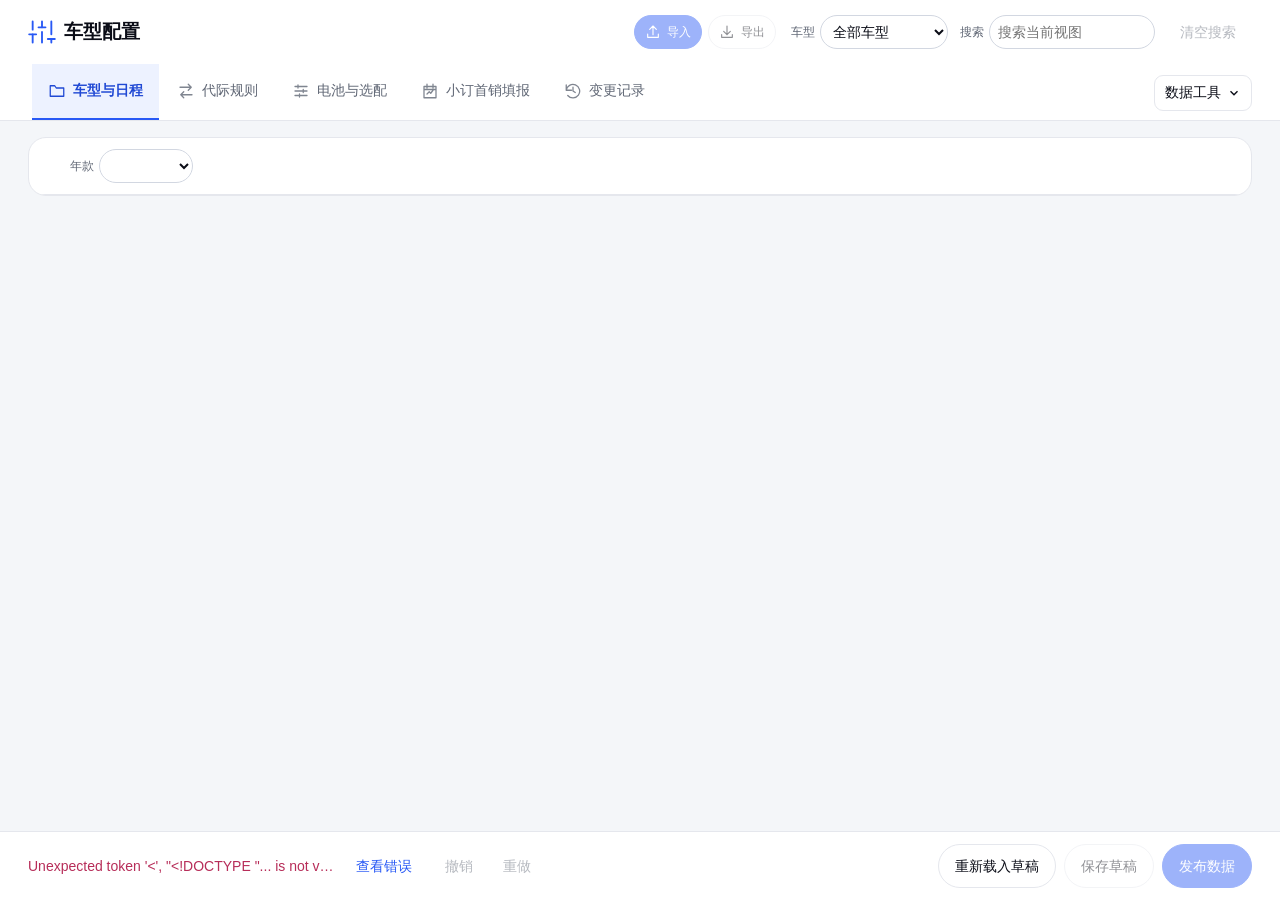
==== commit b58e41fb: "合并车型与日程，统一车型筛选和导入并拆分填报指标标签" ====
--- a/web/index.html
+++ b/web/index.html
@@ -5,18 +5,19 @@
     <div class="heading-identity"><h1 class="product-title"><svg class="title-icon" viewBox="0 0 24 24" fill="none" stroke="currentColor" stroke-width="1.6" stroke-linecap="round" stroke-linejoin="round" aria-hidden="true" focusable="false"><path d="M4 21v-7m0-4V3m8 18v-9m0-4V3m8 18v-3m0-4V3"/><path d="M1 14h6m2-6h6m2 10h6"/></svg>车型配置</h1></div>
     <div class="top-actions">
       <button id="template" hidden title="下载模板" aria-label="下载模板"><svg viewBox="0 0 24 24" aria-hidden="true" focusable="false"><path d="M7 3h8l4 4v14H5V3h2Zm7 0v5h5m-7 2v7m-3-3 3 3 3-3"/></svg><span>模板</span></button>
-      <button id="import" hidden class="primary" title="批量导入" aria-label="批量导入"><svg viewBox="0 0 24 24" aria-hidden="true" focusable="false"><path d="M12 16V3m-5 5 5-5 5 5M4 15v5h16v-5"/></svg><span>批量导入</span></button>
+      <button id="import" class="primary" disabled title="导入" aria-label="导入"><svg viewBox="0 0 24 24" aria-hidden="true" focusable="false"><path d="M12 16V3m-5 5 5-5 5 5M4 15v5h16v-5"/></svg><span>导入</span></button>
       <button id="export" title="导出 Excel" aria-label="导出 Excel"><svg viewBox="0 0 24 24" aria-hidden="true" focusable="false"><path d="M12 3v13m-5-5 5 5 5-5M4 16v4h16v-4"/></svg><span>导出</span></button>
       <input id="file" type="file" accept=".xlsx" multiple hidden>
     </div>
     <button type="button" class="mobile-filter-toggle" aria-expanded="false" aria-controls="catalog-filters">筛选</button>
     <div id="catalog-filters" class="filters" role="group" aria-label="筛选">
+      <label>车型<select id="model"><option value="">全部车型</option></select></label>
       <label>搜索<input id="search" type="search" placeholder="搜索当前视图"></label>
       <button id="clear-filters" class="quiet" disabled>清空搜索</button>
     </div>
   </div>
   <nav aria-label="配置管理">
-    <button data-tab="schedule" class="active" aria-current="page"><svg viewBox="0 0 24 24" aria-hidden="true" focusable="false"><path d="M3 5h6l2 3h10v11H3z"/></svg>车型与日程</button>
+    <button id="tab-schedule" data-tab="schedule" class="active" aria-current="page"><svg viewBox="0 0 24 24" aria-hidden="true" focusable="false"><path d="M3 5h6l2 3h10v11H3z"/></svg>车型与日程</button>
     <button data-tab="generation"><svg viewBox="0 0 24 24" aria-hidden="true" focusable="false"><path d="M4 7h15m-4-4 4 4-4 4M20 17H5m4-4-4 4 4 4"/></svg>代际规则</button>
     <button data-tab="options"><svg viewBox="0 0 24 24" aria-hidden="true" focusable="false"><path d="M4 6h16M4 12h16M4 18h16M8 4v4m7 2v4m-5 2v4"/></svg>电池与选配</button>
     <button data-tab="reporting"><svg viewBox="0 0 24 24" aria-hidden="true" focusable="false"><path d="M4 6h16v15H4zM4 10h16M8 3v5m8-5v5m-8 8 3-3 2 2 3-4"/></svg>小订首销填报</button>
@@ -39,9 +40,8 @@
     <div class="view-toolbar">
       <div id="view-tabs" class="view-tabs" role="group" aria-label="编辑视图"></div>
       <div id="schedule-filters" role="group" aria-label="车型与日程筛选">
-        <label>车型<select id="model"></select></label>
         <label>年款<select id="year"></select></label>
-        <button id="clear-schedule-filters" class="quiet" hidden>清空筛选</button>
+        <button id="clear-schedule-filters" class="quiet" hidden>清空年款</button>
       </div>
       <div id="actions"></div>
     </div>
--- a/web/style.css
+++ b/web/style.css
@@ -404,13 +404,13 @@
   gap: 5px;
   white-space: nowrap;
 }
-#search, #schedule-filters select {
+#model, #search, #schedule-filters select {
   width: 94px;
   min-height: 34px;
   padding: 5px 8px;
   border-radius: var(--control-radius);
 }
-#schedule-filters #model { width: clamp(110px, 10vw, 180px); }
+#model { width: clamp(110px, 10vw, 180px); }
 #search { width: clamp(132px, 13vw, 210px); }
 #clear-filters, #clear-schedule-filters { flex:none; min-height:34px; }
 .mobile-filter-toggle { display: none; }
@@ -449,8 +449,9 @@
     overflow: visible;
   }
   .filters > label { display: grid; gap: 3px; }
-  #search { width: 100%; }
-  #search, #clear-filters, #schedule-filters select, #clear-schedule-filters { min-height: 44px; }
+  .filters > label:first-child { grid-column: 1 / -1; }
+  #model, #search { width: 100%; }
+  #model, #search, #clear-filters, #schedule-filters select, #clear-schedule-filters { min-height: 44px; }
 }
 
 /* Keep data changes local. Scrolling and resizing always follow native input. */
@@ -601,7 +602,7 @@
                   transform var(--motion-press) var(--ease-in),
                   display var(--motion-press) allow-discrete;
     }
-    .mobile-filter-toggle[aria-expanded="false"] + .filters { pointer-events: none; }
+    .mobile-filter-toggle[aria-expanded="false"] + .filters { overflow:clip; pointer-events:none; }
     .mobile-filter-toggle[aria-expanded="true"] + .filters {
       opacity: 1;
       transform: none;
@@ -661,13 +662,17 @@
 .campaign-export legend,.campaign-export summary { font-weight:600;margin-bottom:6px; }
 .campaign-export summary { cursor:pointer; }
 @media (max-width:680px) {
-  #actions:has(#campaign-progress) { margin-inline-start:0; }
-  #actions:has(#campaign-progress) .inline-label { flex-wrap:wrap; }
   .campaign-table td:first-child { max-width:40vw;white-space:normal; }
 }
 .campaign-field-group{border:0;margin:0;padding:0;min-width:0}
 .campaign-field-group legend{font-weight:600;margin-bottom:.5rem;padding:0}
-.identity-details { display:none; }
+.schedule-list :is(th,td) { padding-inline:clamp(8px,1.1vw,18px); }
+.schedule-list .operation { min-width:0; }
+.schedule-list .identity-name { font-weight:600; }
+.vehicle-specs { display:grid; gap:2px; margin:0; }
+.vehicle-specs div { display:flex; align-items:baseline; gap:6px; }
+.vehicle-specs dt { color:var(--muted); font-size:var(--type-note); white-space:nowrap; }
+.vehicle-specs dd { margin:0; }
 .campaign-rates { min-width:0; border-top:1px solid var(--border); }
 .campaign-rates summary { width:fit-content; padding:12px 0; cursor:pointer; color:var(--accent-text); }
 .campaign-rates summary:focus-visible { outline:2px solid var(--focus); outline-offset:2px; }
@@ -740,8 +745,14 @@
   body:has(.report-timeline) footer > div:first-child { flex:1; min-width:0; }
 }
 .campaign-totals tbody td:not(.report-actions) { text-align:center; padding-inline:8px; }
-#actions:has(#campaign-progress) { align-items:center; gap:4px; }
-#actions:has(#campaign-progress) select { min-width:0; min-height:32px; padding:4px 6px; max-width:12rem; }
+.review-heading { display:flex; flex-wrap:wrap; align-items:center; gap:4px 6px; }
+.campaign-totals thead .review-heading { flex-flow:column; gap:2px; padding-block:3px; }
+.review-mode {
+  white-space:nowrap; border-radius:4px; padding:0 5px; font-size:var(--type-note);
+  font-weight:400; line-height:1.4; color:var(--muted); background:var(--neutral-bg);
+}
+.review-mode.manual { color:var(--accent-text); background:var(--selected); }
+#actions:has(#report-axis) { align-items:center; }
 @media (min-height:600px) {
   body:has(.report-matrix) { display:flex; flex-direction:column; height:100dvh; }
   body:has(.report-matrix) > header,.panel:has(.report-matrix) > :is(.view-toolbar,.results-summary) { flex:none; }
@@ -767,13 +778,8 @@
   .report-matrix table:not(.matrix-table):not(.rule-table) tbody td:not(.check-cell,.operation,.report-spacer) { min-width:3.2rem; }
   .report-matrix .report-value,.report-matrix .report-actions button { min-height:40px; }
   .report-matrix [data-report-stage] { min-height:28px; }
-  #actions:has(#campaign-progress) {
-    display:flex; flex-wrap:wrap; align-items:center; width:100%; gap:4px; padding-bottom:3px;
-  }
-  #actions:has(#campaign-progress) select { width:100%; max-width:none; min-height:36px; padding-inline:5px; }
-  #actions:has(#campaign-progress) .inline-label { font-size:0; gap:0; min-width:0; }
-  #actions .inline-label:has(#campaign-progress) { flex:1 1 78px; }
-  #actions:has(#campaign-progress) button { min-height:36px; }
+  .view-tabs:has([data-view=dailyOrders]) { flex-basis:100%; }
+  #report-axis { min-height:44px; }
   .report-timeline {
     --report-model-width:124px; --report-actions-width:74px; --report-time-width:56px;
     scroll-padding-inline:var(--report-model-width) var(--report-actions-width);
@@ -799,7 +805,6 @@
   .report-timeline { --report-model-width:92px; --report-actions-width:64px; }
   .report-timeline[data-axis="date"] { --report-time-width:74px; }
   .report-timeline .report-actions button { padding-inline:1px; }
-  #actions:has(#campaign-progress) > button { padding-inline:5px; font-size:13px; }
   .report-timeline[data-axis="date"] thead th[aria-colindex]:not(:first-child,:last-child) {
     font-size:11px; padding-inline:3px;
   }
@@ -809,14 +814,22 @@
     position:sticky; right:0; background:var(--surface); box-shadow:-1px 0 var(--border); text-align:center;
   }
   .campaign-totals thead tr > :last-child { background:var(--table-head); }
-  .campaign-identities table { table-layout:fixed; }
-  .campaign-identities :is(th,td):nth-child(n+2):nth-child(-n+4) { display:none; }
-  .campaign-identities :is(th,td):first-child { position:static;max-width:none;white-space:normal;overflow-wrap:anywhere; }
-  .campaign-identities :is(th,td):last-child { width:4.5rem;min-width:0;padding-inline:8px;text-align:center; }
-  .campaign-identities .operation .link { min-width:44px; }
-  .identity-name { font-weight:600; }
-  .identity-details { display:flex;flex-wrap:wrap;gap:2px 14px;margin:4px 0 0;font-size:var(--type-note); }
-  .identity-details div { display:flex;align-items:baseline;gap:4px;min-width:0; }
-  .identity-details dt { color:var(--muted);flex:none; }
-  .identity-details dd { margin:0;min-width:0; }
-}
+  .schedule-list table, .schedule-list tbody { display:block; }
+  .schedule-list thead { position:absolute; width:1px; height:1px; overflow:hidden; clip-path:inset(50%); }
+  .schedule-list tbody tr {
+    display:grid; grid-template-columns:minmax(0,1fr) auto; align-items:center;
+    gap:5px 8px; padding:8px 14px 14px;
+  }
+  .schedule-list tbody tr + tr { border-top:1px solid var(--border); }
+  .schedule-list td { grid-column:1 / -1; max-width:none; padding:0; border:0; }
+  .schedule-list td:first-child { grid-area:1 / 1; position:static; max-width:none; background:transparent; }
+  .schedule-list .operation { grid-area:1 / 2; align-self:start; }
+  .schedule-list .operation .link { min-width:44px; }
+  .vehicle-specs { display:flex; flex-wrap:wrap; gap:2px 16px; margin-bottom:4px; }
+  .schedule-list td[data-label] { display:grid; grid-template-columns:4em minmax(0,1fr); column-gap:8px; }
+  .schedule-list td[data-label]::before {
+    content:attr(data-label); grid-column:1; grid-row:1 / span 2;
+    font-size:var(--type-note); color:var(--muted);
+  }
+  .schedule-list td[data-label] small { grid-column:2; }
+}
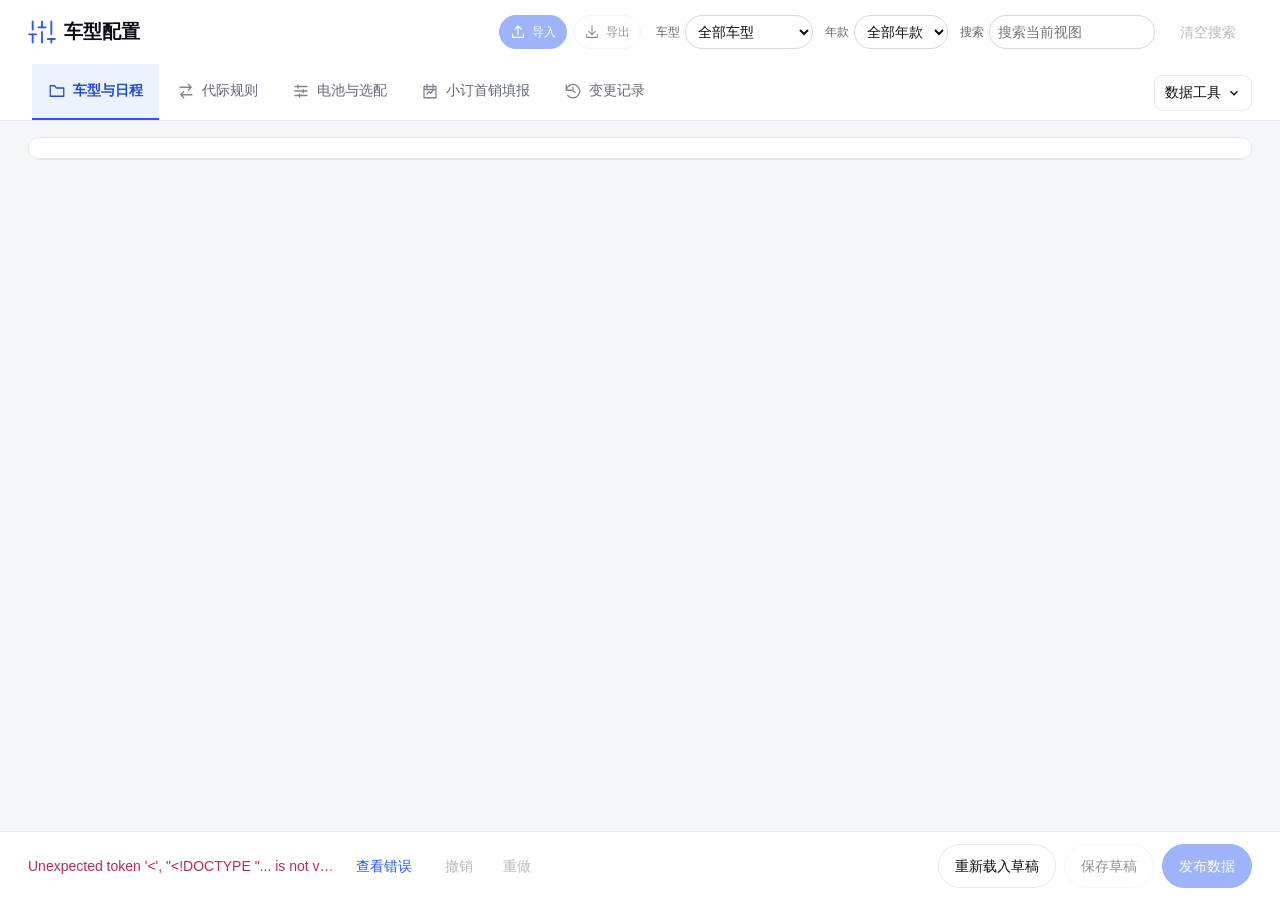
==== commit 0feb1bf9: "将年款设为通用筛选并将每日小订更名为小订进度" ====
--- a/web/index.html
+++ b/web/index.html
@@ -12,6 +12,7 @@
     <button type="button" class="mobile-filter-toggle" aria-expanded="false" aria-controls="catalog-filters">筛选</button>
     <div id="catalog-filters" class="filters" role="group" aria-label="筛选">
       <label>车型<select id="model"><option value="">全部车型</option></select></label>
+      <label>年款<select id="year"><option value="">全部年款</option></select></label>
       <label>搜索<input id="search" type="search" placeholder="搜索当前视图"></label>
       <button id="clear-filters" class="quiet" disabled>清空搜索</button>
     </div>
@@ -39,10 +40,6 @@
   <section class="panel">
     <div class="view-toolbar">
       <div id="view-tabs" class="view-tabs" role="group" aria-label="编辑视图"></div>
-      <div id="schedule-filters" role="group" aria-label="车型与日程筛选">
-        <label>年款<select id="year"></select></label>
-        <button id="clear-schedule-filters" class="quiet" hidden>清空年款</button>
-      </div>
       <div id="actions"></div>
     </div>
     <div id="content"></div>
--- a/web/style.css
+++ b/web/style.css
@@ -138,6 +138,7 @@
 .heading{gap:12px}
 .save-actions button{border-radius:var(--control-radius)}
 .view-toolbar{display:flex;flex-wrap:wrap;align-items:center;gap:4px 12px;padding:6px 18px;border-bottom:1px solid var(--border)}
+.view-toolbar:has(> .view-tabs[hidden]):has(> #actions:empty){display:none}
 .view-tabs{display:flex;gap:4px;max-width:100%;min-width:0;overflow-x:auto;padding:4px;scrollbar-width:thin}
 .view-tabs button{flex:none}
 #actions{display:flex;flex-wrap:wrap;gap:6px;margin-inline-start:auto;max-width:100%}
@@ -389,22 +390,21 @@
   font-family: "Noto Sans SC", "Source Han Sans SC", "PingFang SC", "Microsoft YaHei UI", sans-serif;
 }
 
-.filters, #schedule-filters {
+.filters {
   display: flex;
   min-width: 0;
   align-items: center;
   gap: 12px;
   padding: 5px 3px;
 }
-#schedule-filters { flex-wrap: wrap; }
-.filters > label, #schedule-filters > label {
+.filters > label {
   display: flex;
   flex: none;
   align-items: center;
   gap: 5px;
   white-space: nowrap;
 }
-#model, #search, #schedule-filters select {
+#model, #year, #search {
   width: 94px;
   min-height: 34px;
   padding: 5px 8px;
@@ -412,8 +412,17 @@
 }
 #model { width: clamp(110px, 10vw, 180px); }
 #search { width: clamp(132px, 13vw, 210px); }
-#clear-filters, #clear-schedule-filters { flex:none; min-height:34px; }
+#clear-filters { flex:none; min-height:34px; }
 .mobile-filter-toggle { display: none; }
+
+@media (min-width:701px) and (max-width:900px) {
+  header .heading { gap:6px; }
+  .filters { gap:6px; align-items:end; }
+  .filters > label { display:grid; gap:1px; }
+  #model { width:102px; }
+  #search { width:114px; }
+  #clear-filters { padding-inline:6px; }
+}
 
 @media (max-width: 700px) {
   header { grid-template-columns:minmax(0,1fr) auto auto; column-gap:8px; }
@@ -442,16 +451,15 @@
   .mobile-filter-toggle[aria-expanded="true"] + .filters {
     grid-area: 3 / 1 / auto / -1;
     display: grid;
-    grid-template-columns: minmax(0, 1fr) auto;
+    grid-template-columns: repeat(2,minmax(0,1fr));
     align-items: end;
     gap: 8px;
     padding: 4px 0 12px;
     overflow: visible;
   }
   .filters > label { display: grid; gap: 3px; }
-  .filters > label:first-child { grid-column: 1 / -1; }
-  #model, #search { width: 100%; }
-  #model, #search, #clear-filters, #schedule-filters select, #clear-schedule-filters { min-height: 44px; }
+  #model, #year, #search { width:100%; }
+  #model, #year, #search, #clear-filters { min-height:44px; }
 }
 
 /* Keep data changes local. Scrolling and resizing always follow native input. */
@@ -592,7 +600,7 @@
   @supports (transition-behavior: allow-discrete) {
     .filters {
       grid-area: 3 / 1 / auto / -1;
-      grid-template-columns: minmax(0, 1fr) auto;
+      grid-template-columns: repeat(2,minmax(0,1fr));
       align-items: end;
       gap: 8px;
       padding: 4px 0 12px;
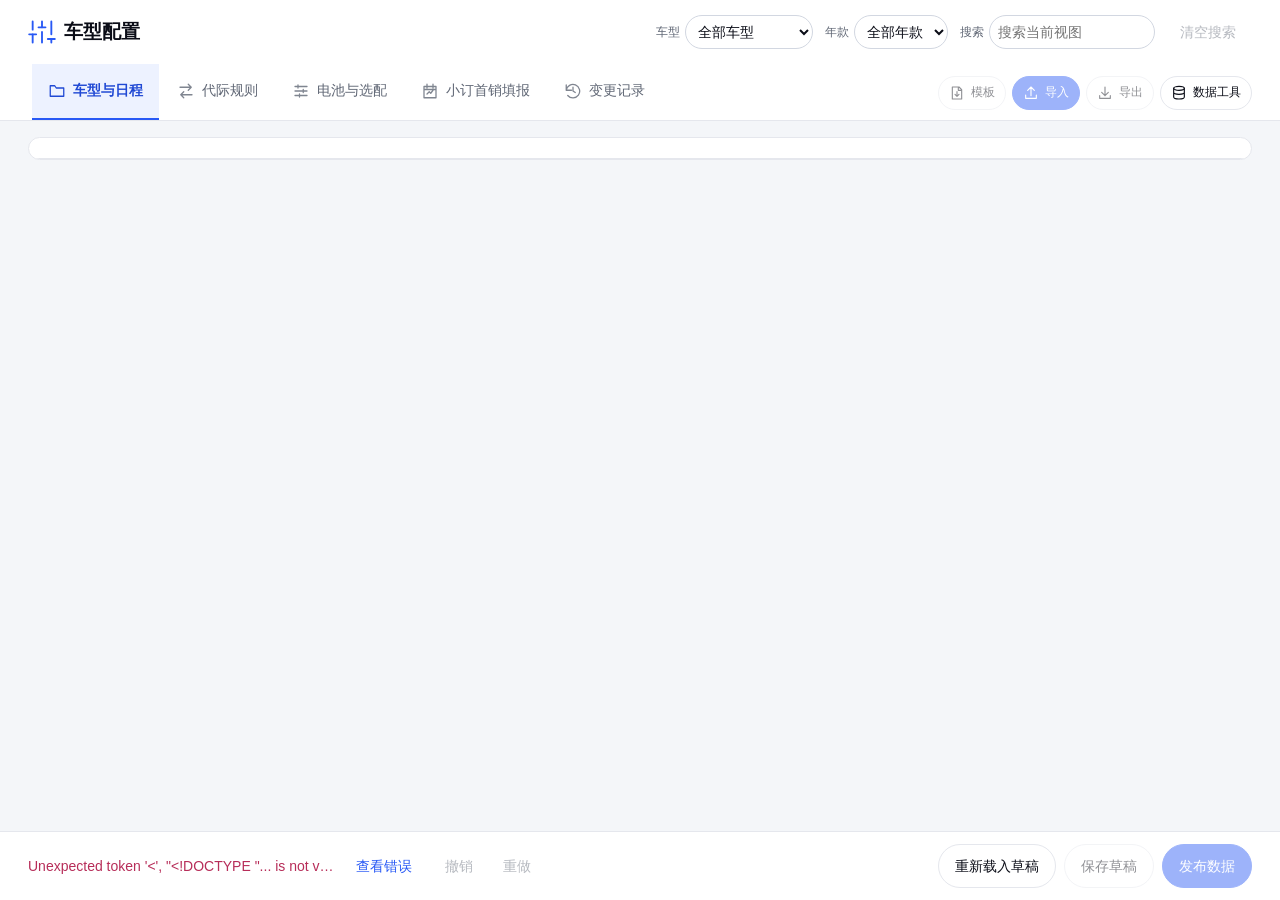
==== commit 2bac3386: "补齐车型日程和小订首销填报的 Excel 模板，统一工具栏操作" ====
--- a/web/index.html
+++ b/web/index.html
@@ -3,12 +3,6 @@
 <header>
   <div class="heading">
     <div class="heading-identity"><h1 class="product-title"><svg class="title-icon" viewBox="0 0 24 24" fill="none" stroke="currentColor" stroke-width="1.6" stroke-linecap="round" stroke-linejoin="round" aria-hidden="true" focusable="false"><path d="M4 21v-7m0-4V3m8 18v-9m0-4V3m8 18v-3m0-4V3"/><path d="M1 14h6m2-6h6m2 10h6"/></svg>车型配置</h1></div>
-    <div class="top-actions">
-      <button id="template" hidden title="下载模板" aria-label="下载模板"><svg viewBox="0 0 24 24" aria-hidden="true" focusable="false"><path d="M7 3h8l4 4v14H5V3h2Zm7 0v5h5m-7 2v7m-3-3 3 3 3-3"/></svg><span>模板</span></button>
-      <button id="import" class="primary" disabled title="导入" aria-label="导入"><svg viewBox="0 0 24 24" aria-hidden="true" focusable="false"><path d="M12 16V3m-5 5 5-5 5 5M4 15v5h16v-5"/></svg><span>导入</span></button>
-      <button id="export" title="导出 Excel" aria-label="导出 Excel"><svg viewBox="0 0 24 24" aria-hidden="true" focusable="false"><path d="M12 3v13m-5-5 5 5 5-5M4 16v4h16v-4"/></svg><span>导出</span></button>
-      <input id="file" type="file" accept=".xlsx" multiple hidden>
-    </div>
     <button type="button" class="mobile-filter-toggle" aria-expanded="false" aria-controls="catalog-filters">筛选</button>
     <div id="catalog-filters" class="filters" role="group" aria-label="筛选">
       <label>车型<select id="model"><option value="">全部车型</option></select></label>
@@ -24,16 +18,22 @@
     <button data-tab="reporting"><svg viewBox="0 0 24 24" aria-hidden="true" focusable="false"><path d="M4 6h16v15H4zM4 10h16M8 3v5m8-5v5m-8 8 3-3 2 2 3-4"/></svg>小订首销填报</button>
     <button data-tab="history"><svg viewBox="0 0 24 24" aria-hidden="true" focusable="false"><path d="M3 11a9 9 0 1 1 2 7M3 4v7h7m2-4v5l3 2"/></svg>变更记录</button>
   </nav>
-  <div class="data-tools">
-    <button type="button" id="data-tools" aria-controls="data-tools-panel" aria-expanded="false">数据工具<svg viewBox="0 0 16 16" aria-hidden="true"><path d="m4 6 4 4 4-4"/></svg></button>
-    <div id="data-tools-panel" role="group" aria-labelledby="data-tools" hidden>
-      <label id="owner-label" hidden>维护人<input id="owner" maxlength="100" autocomplete="off"></label>
-      <button type="button" id="reload-rules" disabled>从脚本重新载入</button>
-      <button type="button" id="campaign-import" disabled>导入小订首销旧表</button>
-      <button type="button" id="campaign-undo-import" hidden>撤销旧表导入</button>
-      <button type="button" data-runtime>运行路径</button>
+  <div class="top-actions">
+    <button id="template" class="toolbar-action" disabled title="下载模板" aria-label="下载模板"><svg viewBox="0 0 24 24" aria-hidden="true" focusable="false"><path d="M7 3h8l4 4v14H5V3h2Zm7 0v5h5m-7 2v7m-3-3 3 3 3-3"/></svg><span>模板</span></button>
+    <button id="import" class="toolbar-action primary" disabled title="导入" aria-label="导入"><svg viewBox="0 0 24 24" aria-hidden="true" focusable="false"><path d="M12 16V3m-5 5 5-5 5 5M4 15v5h16v-5"/></svg><span>导入</span></button>
+    <button id="export" class="toolbar-action" disabled title="导出 Excel" aria-label="导出 Excel"><svg viewBox="0 0 24 24" aria-hidden="true" focusable="false"><path d="M12 3v13m-5-5 5 5 5-5M4 16v4h16v-4"/></svg><span>导出</span></button>
+    <input id="file" type="file" accept=".xlsx" multiple hidden>
+    <div class="data-tools">
+      <button type="button" id="data-tools" class="toolbar-action" title="数据工具" aria-label="数据工具" aria-controls="data-tools-panel" aria-expanded="false"><svg viewBox="0 0 24 24" aria-hidden="true" focusable="false"><ellipse cx="12" cy="5" rx="8" ry="3"/><path d="M4 5v13c0 4 16 4 16 0V5M4 11c0 4 16 4 16 0"/></svg><span>数据工具</span></button>
+      <div id="data-tools-panel" role="group" aria-labelledby="data-tools" hidden>
+        <label id="owner-label" hidden>维护人<input id="owner" maxlength="100" autocomplete="off"></label>
+        <button type="button" id="reload-rules" disabled>从脚本重新载入</button>
+        <button type="button" id="campaign-import" disabled>导入小订首销旧表</button>
+        <button type="button" id="campaign-undo-import" hidden>撤销旧表导入</button>
+        <button type="button" data-runtime>运行路径</button>
+      </div>
+      <input type="file" id="campaign-file" accept=".xlsx" hidden>
     </div>
-    <input type="file" id="campaign-file" accept=".xlsx" hidden>
   </div>
 </header>
 <main>
--- a/web/style.css
+++ b/web/style.css
@@ -70,7 +70,6 @@
 .heading{display:flex;align-items:center;gap:14px;flex-wrap:wrap}
 h1{font-size:27px;margin:0;letter-spacing:-.7px}
 h2{font-size:16px;margin:0}
-.top-actions{margin-left:auto;display:flex;gap:8px}
 .badge{background:var(--selected);color:var(--blue);padding:4px 10px;border-radius:6px;font-size:12px}
 nav{display:flex;gap:4px;margin-top:18px;padding-bottom:12px;overflow:auto}
 button,input,select{font:inherit}
@@ -121,7 +120,6 @@
 :focus-visible{outline:3px solid var(--focus);outline-offset:3px}
 @media(max-width:700px){header{padding:18px 14px 0}
 h1{font-size:23px}
-.top-actions{margin-left:0}
 nav{gap:4px;margin-top:14px}
 main{padding:18px 12px 142px}
 td,th{padding:12px 16px}
@@ -263,7 +261,7 @@
 .product-title { font-size: var(--type-title); }
 h2, h3 { font-size: var(--type-section); }
 body, nav button, nav a,
-.top-actions button, button, input, select, textarea { font-size: var(--type-body); }
+button, input, select, textarea { font-size: var(--type-body); }
 table, th, td,
 .diff td { font-size: var(--type-table); }
 .badge,
@@ -336,29 +334,30 @@
   min-width: 0;
   height: var(--toolbar-height);
   flex-wrap: nowrap;
+  justify-content:space-between;
 }
 .heading-identity { display:flex; align-items:center; gap:8px; flex:none; }
-header .top-actions { align-items:center; gap:6px; flex-wrap:nowrap; }
-.top-actions :is(button,a) {
+.top-actions { grid-area:2 / 2; justify-self:end; display:flex; align-items:center; gap:6px; }
+.toolbar-action {
   display:inline-flex; align-items:center; justify-content:center; gap:6px;
   min-height:34px; padding:6px 10px; border:1px solid var(--border);
   border-radius:var(--control-radius); background:var(--surface); color:var(--text);
   font:500 12px/1.4 "Noto Sans SC","PingFang SC","Microsoft YaHei UI",sans-serif;
   white-space:nowrap; text-decoration:none;
 }
-.top-actions svg { width:16px; height:16px; flex:none; fill:none; stroke:currentColor; stroke-width:1.7; stroke-linecap:round; stroke-linejoin:round; }
-.top-actions :is(button,a):hover:not(:disabled) { color:var(--blue); background:var(--selected); border-color:var(--blue); }
+.toolbar-action svg { width:16px; height:16px; flex:none; fill:none; stroke:currentColor; stroke-width:1.7; stroke-linecap:round; stroke-linejoin:round; }
+.toolbar-action:hover:not(:disabled) { color:var(--blue); background:var(--selected); border-color:var(--blue); }
 .top-actions .primary { background:var(--blue); border-color:var(--blue); color:var(--on-primary); }
 .top-actions .primary:hover:not(:disabled) { color:var(--on-primary); background:var(--primary-hover); border-color:var(--primary-hover); }
-.top-actions :focus-visible { outline:2px solid var(--blue); outline-offset:2px; }
+.toolbar-action:focus-visible { outline:2px solid var(--blue); outline-offset:2px; }
 @media (max-width:1100px) {
-  header .top-actions { gap:4px; }
-  .top-actions :is(button,a) { width:36px; padding:0; }
-  .top-actions :is(button,a) span { display:none; }
+  .top-actions { gap:4px; }
+  .toolbar-action { width:36px; padding:0; }
+  .toolbar-action span { display:none; }
 }
 header nav {
-  grid-area: 2 / 1 / 3 / -1;
-  margin-inline: -28px 104px;
+  grid-area: 2 / 1;
+  margin-inline: -28px 0;
   display: flex; flex-wrap: nowrap; gap: 2px;
   background: var(--surface); border-bottom: 1px solid var(--border);
   overflow-x: auto; overflow-y: hidden; scrollbar-width: none;
@@ -369,11 +368,8 @@
   padding: 0 32px;
 }
 header nav::-webkit-scrollbar { display: none; }
-.data-tools { grid-area:2 / 2; justify-self:end; position:relative; z-index:11; }
-#data-tools { display:flex; align-items:center; gap:6px; min-height:36px; padding:6px 10px; }
-#data-tools svg { width:14px; height:14px; fill:none; stroke:currentColor; stroke-width:1.6; }
+.data-tools { position:relative; z-index:11; }
 #data-tools[aria-expanded="true"] { color:var(--accent-text); background:var(--selected); }
-#data-tools[aria-expanded="true"] svg { transform:rotate(180deg); }
 #data-tools-panel {
   position:absolute; inset-inline-end:0; top:calc(100% + 4px);
   display:grid; padding:4px; min-width:158px;
@@ -425,10 +421,8 @@
 }
 
 @media (max-width: 700px) {
-  header { grid-template-columns:minmax(0,1fr) auto auto; column-gap:8px; }
-  header .top-actions { grid-area:1 / 2 / 2 / -1; justify-self:end; }
-  .data-tools { grid-area:2 / 3; }
-  #data-tools { min-height:44px; }
+  header { grid-template-columns:auto minmax(0,1fr) auto; column-gap:6px; }
+  .top-actions { grid-area:1 / 2 / 2 / -1; }
   header .heading { display: contents; }
   .heading-identity {
     grid-area: 1 / 1;
@@ -438,14 +432,14 @@
     align-items: flex-start;
     gap: 2px;
   }
-  .top-actions :is(button,a) { width: 44px; min-height: 44px; }
-  header nav { grid-area: 2 / 1; margin-inline: -14px 0; }
+  .toolbar-action { width:44px; min-height:44px; }
+  header nav { grid-area:2 / 1 / 3 / 3; margin-inline:-14px 0; }
   .mobile-filter-toggle {
     display: block;
     min-height: 44px;
     border-radius: 10px;
   }
-  .mobile-filter-toggle { grid-area: 2 / 2; justify-self: end; }
+  .mobile-filter-toggle { grid-area:2 / 3; justify-self:end; }
   .mobile-filter-toggle[aria-expanded="true"] { background: var(--selected); color: var(--accent-text); }
   .filters { display: none; }
   .mobile-filter-toggle[aria-expanded="true"] + .filters {
@@ -797,10 +791,8 @@
   .report-timeline .report-actions button { min-height:40px; padding-inline:3px; }
 }
 @media (max-width:350px) {
-  header:has([data-tab="reporting"].active) { padding-inline:8px; column-gap:4px; }
-  header:has([data-tab="reporting"].active) .heading-identity { grid-column:1 / 3; }
-  header:has([data-tab="reporting"].active) .top-actions { grid-column:3; }
-  header:has([data-tab="reporting"].active) :is(#data-tools,.mobile-filter-toggle) { padding-inline:5px; }
+  header { padding-inline:8px; column-gap:4px; }
+  header nav { margin-inline-start:-8px; }
   .report-matrix tr > th:first-child {
     width:clamp(6.5rem,35vw,7.5rem); min-width:clamp(6.5rem,35vw,7.5rem); max-width:7.5rem; padding-inline:6px;
   }
@@ -808,6 +800,12 @@
   .report-timeline tr > th:first-child { width:auto; min-width:0; max-width:none; }
   body:has(.report-matrix) .save-actions { display:grid; grid-template-columns:auto 1fr 1fr; gap:4px; }
   body:has(.report-matrix) .save-actions button { padding-inline:5px; font-size:12px; }
+}
+@media (max-width:319px) {
+  .mobile-filter-toggle { grid-area:1 / 3; }
+  header nav { grid-area:2 / 1 / 3 / -1; }
+  .top-actions { grid-area:3 / 1 / 4 / -1; padding-block:4px; }
+  .mobile-filter-toggle[aria-expanded="true"] + .filters { grid-row:4; }
 }
 @media (max-width:300px) {
   .report-timeline { --report-model-width:92px; --report-actions-width:64px; }
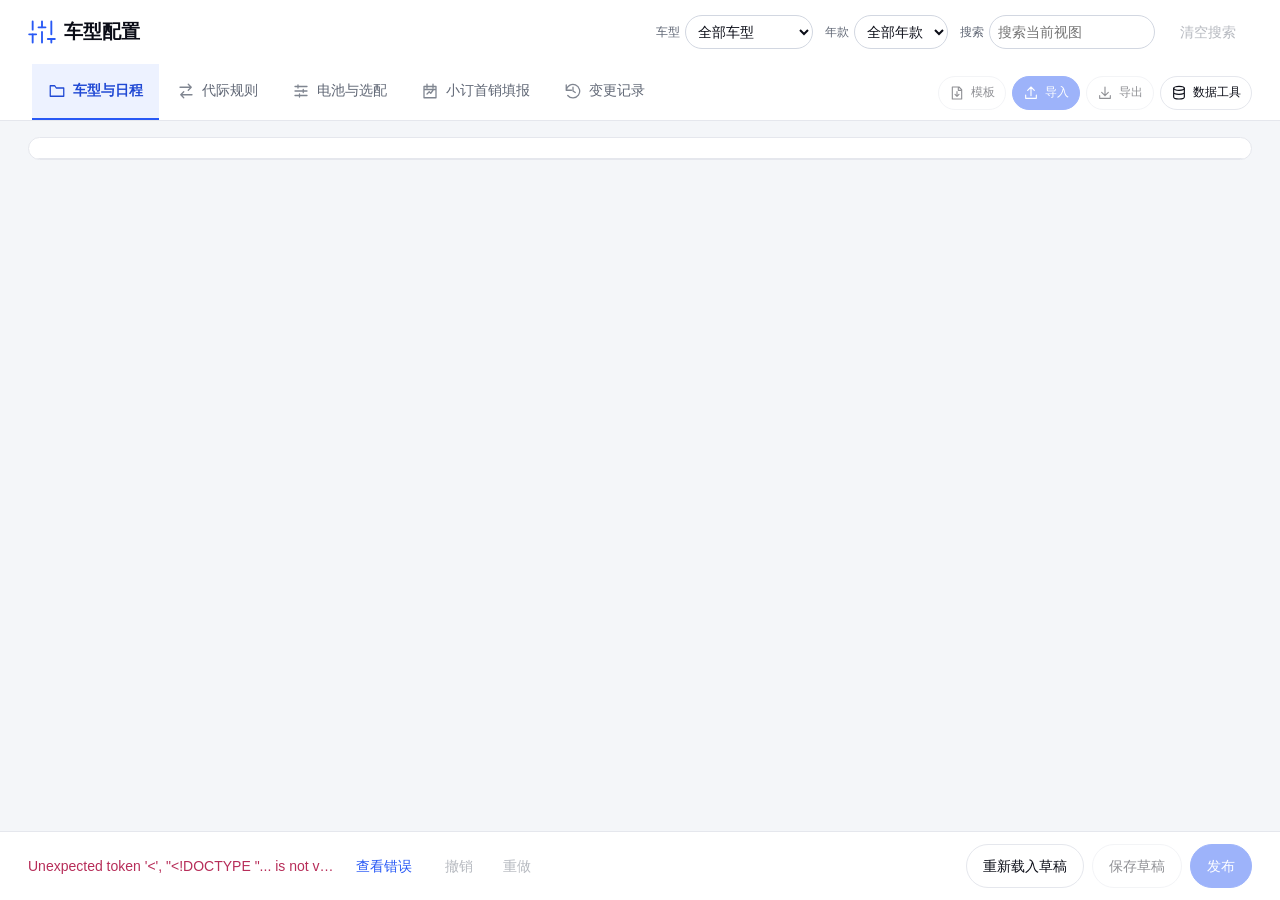
==== commit f5acfb11: "统一配置管理各栏目的发布预览、确认和失败重试" ====
--- a/web/index.html
+++ b/web/index.html
@@ -49,5 +49,5 @@
     </div>
   </section>
 </main>
-<footer><div><span id="status" role="status" aria-live="polite">正在载入…</span><span id="notice" role="status"></span><span id="error-notice" role="alert"></span><button id="error-detail" class="link" hidden>查看错误</button><div class="undo-actions"><button id="undo" aria-keyshortcuts="Control+Z Meta+Z" title="撤销（Ctrl / ⌘ + Z）" class="quiet" disabled>撤销</button><button id="redo" aria-keyshortcuts="Control+Y Meta+Shift+Z" title="重做（Ctrl + Y / ⌘ + Shift + Z）" class="quiet" disabled>重做</button></div></div><div class="save-actions"><button id="reload">重新载入草稿</button><button id="save" disabled>保存草稿</button><button id="publish" class="primary" disabled>发布配置</button></div></footer>
+<footer><div><span id="status" role="status" aria-live="polite">正在载入…</span><span id="notice" role="status"></span><span id="error-notice" role="alert"></span><button id="error-detail" class="link" hidden>查看错误</button><div class="undo-actions"><button id="undo" aria-keyshortcuts="Control+Z Meta+Z" title="撤销（Ctrl / ⌘ + Z）" class="quiet" disabled>撤销</button><button id="redo" aria-keyshortcuts="Control+Y Meta+Shift+Z" title="重做（Ctrl + Y / ⌘ + Shift + Z）" class="quiet" disabled>重做</button></div></div><div class="save-actions"><button id="reload">重新载入草稿</button><button id="save" disabled>保存草稿</button><button id="publish" class="primary" disabled>发布</button></div></footer>
 <dialog id="dialog" aria-labelledby="dialog-title"><div class="dialog-head"><h2 id="dialog-title"></h2><button id="close" aria-label="关闭">×</button></div><div id="dialog-error" class="error" role="alert"></div><div id="dialog-body"></div><div class="dialog-actions"><button id="cancel">取消</button><button id="confirm" class="primary">确定</button></div></dialog><script src="rules.js" defer></script><script src="campaign.js" defer></script><script src="app.js" defer></script></body></html>
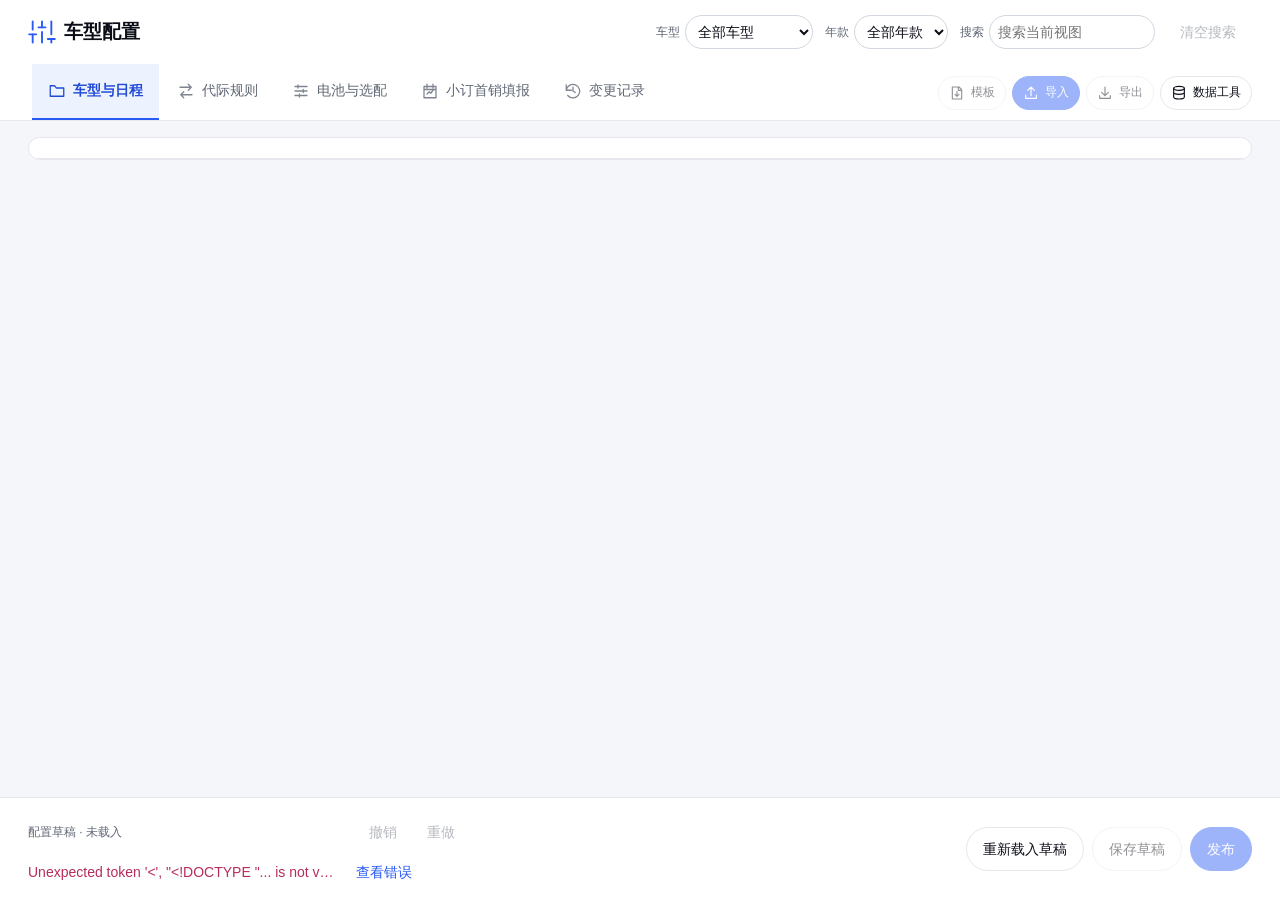
==== commit 8fd4961e: "各栏目统一显示整页配置草稿状态" ====
--- a/web/index.html
+++ b/web/index.html
@@ -49,5 +49,5 @@
     </div>
   </section>
 </main>
-<footer><div><span id="status" role="status" aria-live="polite">正在载入…</span><span id="notice" role="status"></span><span id="error-notice" role="alert"></span><button id="error-detail" class="link" hidden>查看错误</button><div class="undo-actions"><button id="undo" aria-keyshortcuts="Control+Z Meta+Z" title="撤销（Ctrl / ⌘ + Z）" class="quiet" disabled>撤销</button><button id="redo" aria-keyshortcuts="Control+Y Meta+Shift+Z" title="重做（Ctrl + Y / ⌘ + Shift + Z）" class="quiet" disabled>重做</button></div></div><div class="save-actions"><button id="reload">重新载入草稿</button><button id="save" disabled>保存草稿</button><button id="publish" class="primary" disabled>发布</button></div></footer>
+<footer><div><span id="status" role="status" aria-live="polite">配置草稿 · 正在载入…</span><span id="notice" role="status"></span><span id="error-notice" role="alert"></span><button id="error-detail" class="link" hidden>查看错误</button><div class="undo-actions"><button id="undo" aria-keyshortcuts="Control+Z Meta+Z" title="撤销（Ctrl / ⌘ + Z）" class="quiet" disabled>撤销</button><button id="redo" aria-keyshortcuts="Control+Y Meta+Shift+Z" title="重做（Ctrl + Y / ⌘ + Shift + Z）" class="quiet" disabled>重做</button></div></div><div class="save-actions"><button id="reload">重新载入草稿</button><button id="save" disabled>保存草稿</button><button id="publish" class="primary" disabled>发布</button></div></footer>
 <dialog id="dialog" aria-labelledby="dialog-title"><div class="dialog-head"><h2 id="dialog-title"></h2><button id="close" aria-label="关闭">×</button></div><div id="dialog-error" class="error" role="alert"></div><div id="dialog-body"></div><div class="dialog-actions"><button id="cancel">取消</button><button id="confirm" class="primary">确定</button></div></dialog><script src="rules.js" defer></script><script src="campaign.js" defer></script><script src="app.js" defer></script></body></html>
--- a/web/style.css
+++ b/web/style.css
@@ -507,6 +507,7 @@
   flex: 1 1 auto;
   display: grid;
   grid-template-columns: minmax(0, 22em) auto;
+  row-gap: 2px;
   justify-content: start;
 }
 #status, #notice {
@@ -517,14 +518,14 @@
   text-overflow: ellipsis;
 }
 #notice {
+  grid-area: 2 / 1;
   opacity: 0;
   font-size: var(--type-note);
   color: var(--green);
   transition: opacity var(--motion-state) var(--ease-out);
 }
 #notice:not(:empty) { opacity: 1; }
-body:not([aria-busy="true"]) footer:has(#notice:not(:empty)) #status { visibility: hidden; }
-body[aria-busy="true"] #notice { visibility: hidden; }
+#notice:empty, #error-notice:empty, body[aria-busy="true"] #notice { display: none; }
 .undo-actions { grid-area: 1 / 2; }
 #dialog-error, #dialog-body { overflow-wrap: anywhere; }
 .form > *, footer > div, #dialog-error, #dialog-body { min-width: 0; }
@@ -633,7 +634,7 @@
 
 /* Keep recoverable errors in reach while the user is deep in a long table. */
 footer #error-notice {
-  grid-area: 1 / 1;
+  grid-area: 2 / 1;
   padding: 0;
   border: 0;
   margin: 0;
@@ -644,17 +645,7 @@
   color: var(--red);
   background: transparent;
 }
-footer:has(#error-notice:not(:empty)) #status { visibility: hidden; }
-footer > div:first-child:has(#error-notice:not(:empty)) {
-  grid-template-columns: minmax(0, 22em) auto auto;
-}
-#error-detail { grid-area: 1 / 2; white-space: nowrap; }
-footer:has(#error-notice:not(:empty)) .undo-actions { grid-area: 1 / 3; }
-@media (max-width: 700px) {
-  footer > div:first-child:has(#error-notice:not(:empty)) {
-    grid-template-columns: minmax(0, 1fr) auto auto;
-  }
-}
+#error-detail { grid-area: 2 / 2; justify-self: start; white-space: nowrap; }
 .campaign-table th:first-child,.campaign-table td:first-child { position:sticky;left:0;z-index:1;background:var(--surface); }
 .campaign-table th:first-child { background:var(--table-head); }
 .campaign-table td { font-variant-numeric:tabular-nums; }
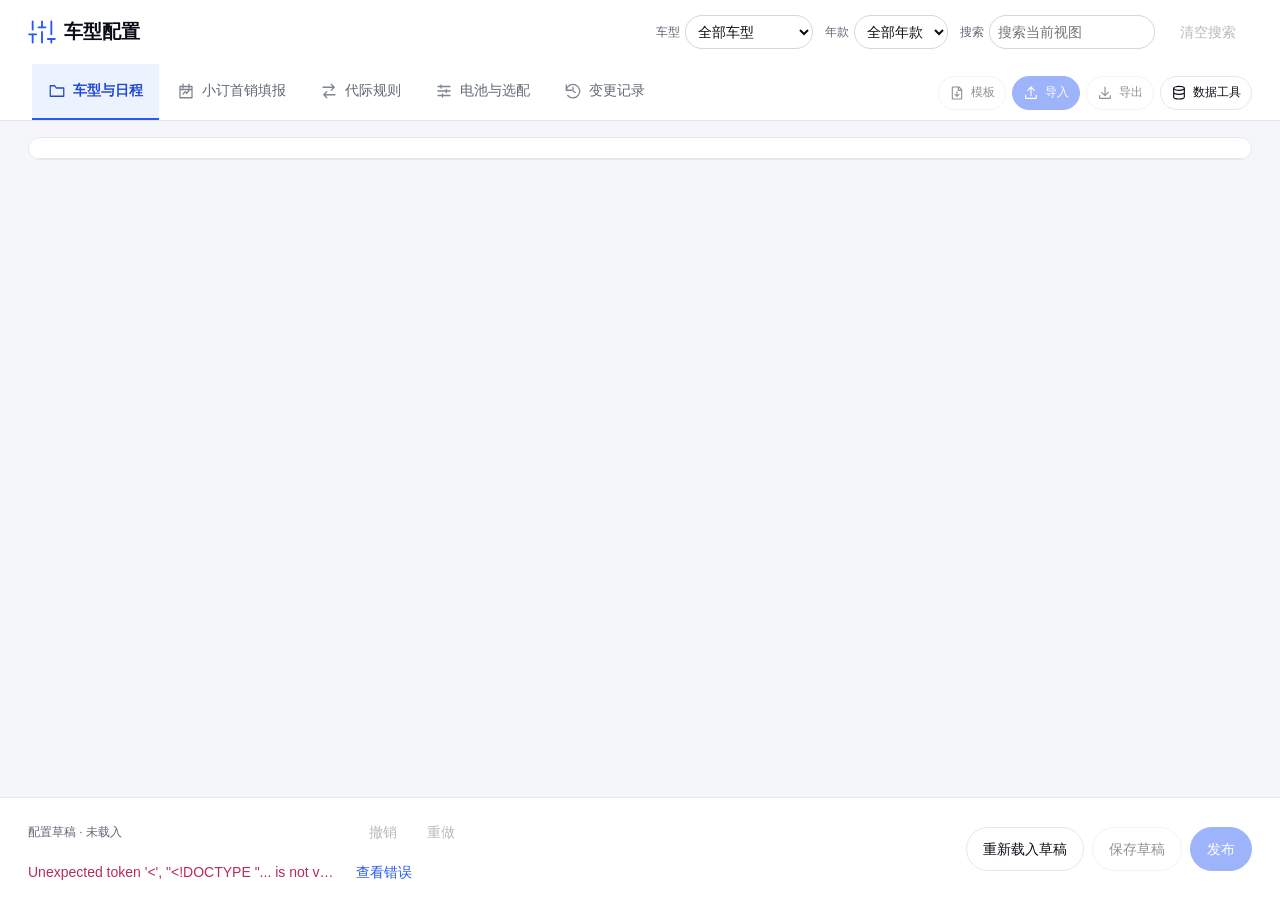
==== commit 3eaefcdd: "将小订首销填报移到车型与日程右侧" ====
--- a/web/index.html
+++ b/web/index.html
@@ -13,9 +13,9 @@
   </div>
   <nav aria-label="配置管理">
     <button id="tab-schedule" data-tab="schedule" class="active" aria-current="page"><svg viewBox="0 0 24 24" aria-hidden="true" focusable="false"><path d="M3 5h6l2 3h10v11H3z"/></svg>车型与日程</button>
+    <button data-tab="reporting"><svg viewBox="0 0 24 24" aria-hidden="true" focusable="false"><path d="M4 6h16v15H4zM4 10h16M8 3v5m8-5v5m-8 8 3-3 2 2 3-4"/></svg>小订首销填报</button>
     <button data-tab="generation"><svg viewBox="0 0 24 24" aria-hidden="true" focusable="false"><path d="M4 7h15m-4-4 4 4-4 4M20 17H5m4-4-4 4 4 4"/></svg>代际规则</button>
     <button data-tab="options"><svg viewBox="0 0 24 24" aria-hidden="true" focusable="false"><path d="M4 6h16M4 12h16M4 18h16M8 4v4m7 2v4m-5 2v4"/></svg>电池与选配</button>
-    <button data-tab="reporting"><svg viewBox="0 0 24 24" aria-hidden="true" focusable="false"><path d="M4 6h16v15H4zM4 10h16M8 3v5m8-5v5m-8 8 3-3 2 2 3-4"/></svg>小订首销填报</button>
     <button data-tab="history"><svg viewBox="0 0 24 24" aria-hidden="true" focusable="false"><path d="M3 11a9 9 0 1 1 2 7M3 4v7h7m2-4v5l3 2"/></svg>变更记录</button>
   </nav>
   <div class="top-actions">
